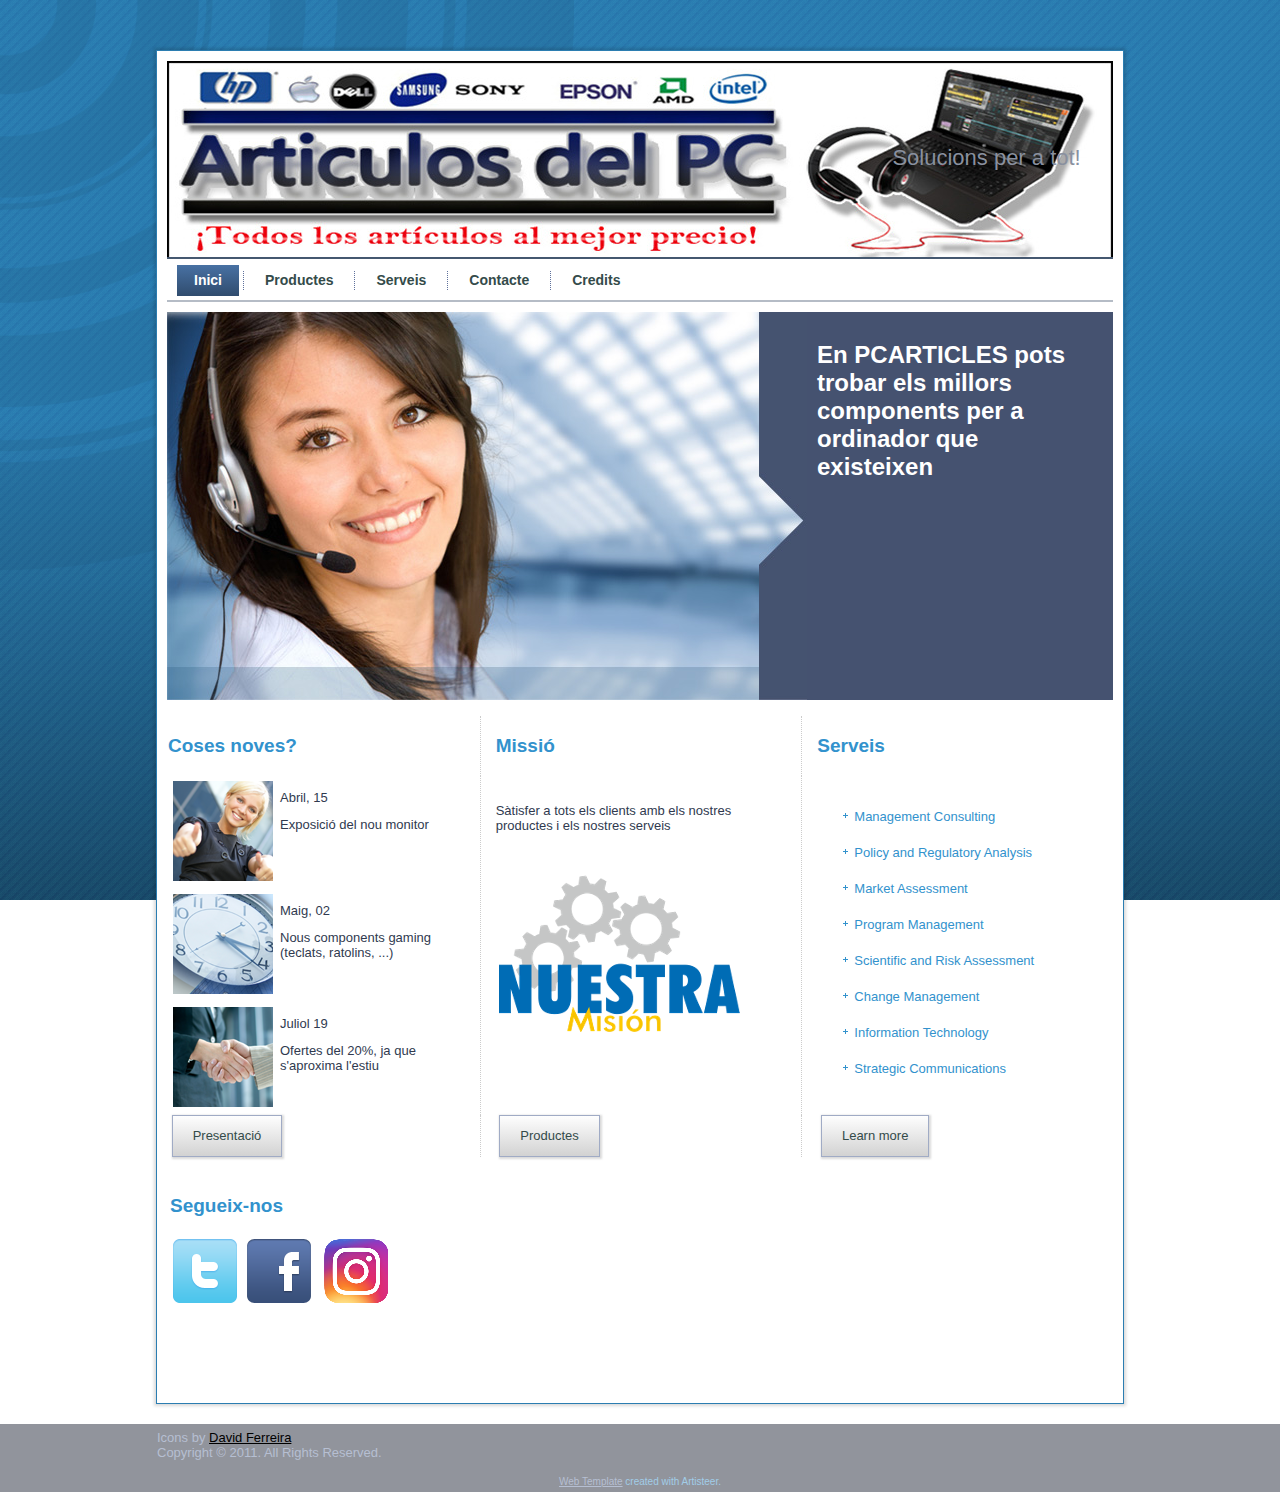
==== index.html @ 60d79641 "asfasf" ====
<!DOCTYPE html>
<html dir="ltr" lang="en-US"><head><!-- Created by Artisteer v4.3.0.60745 -->
    <meta charset="utf-8">
    <title>Home</title>
    <meta name="viewport" content="initial-scale = 1.0, maximum-scale = 1.0, user-scalable = no, width = device-width">

    <!--[if lt IE 9]><script src="https://html5shiv.googlecode.com/svn/trunk/html5.js"></script><![endif]-->
    <link rel="stylesheet" href="style.css" media="screen">
    <!--[if lte IE 7]><link rel="stylesheet" href="style.ie7.css" media="screen" /><![endif]-->
    <link rel="stylesheet" href="style.responsive.css" media="all">


    <script src="jquery.js"></script>
    <script src="script.js"></script>
    <script src="script.responsive.js"></script>
<meta name="description" content="Description">
<meta name="keywords" content="Keywords">


</head>
<body>
<div id="art-main">
    <div class="art-sheet clearfix">
<header class="art-header">

    <div class="art-shapes">
        
            </div>

<h1 class="art-headline">
    <a href="/">Solucions per a tot!</a>
</h1>





                
                    
</header>
<nav class="art-nav">
    <ul class="art-hmenu"><li><a href="inici.html" class="active">Inici</a></li><li><a href="productes.html">Productes</a><ul><li><a href="productes/monitor.html">Monitor</a></li><li><a href="productes/disc-dur.html">Disc Dur</a></li><li><a href="productes/dvdbluray.html">DVD/BluRay</a></li><li><a href="productes/memoria.html">Memòria</a></li><li><a href="productes/placa-base.html">Placa Base</a></li><li><a href="productes/processador.html">Processador</a></li></ul></li><li><a href="serveis.html">Serveis</a></li><li><a href="contacte.html">Contacte</a></li><li><a href="credits.html">Credits</a></li></ul> 
    </nav>
<div class="art-layout-wrapper">
                <div class="art-content-layout">
                    <div class="art-content-layout-row">
                        <div class="art-layout-cell art-content"><article class="art-post art-article">
                                
                                                
                <div class="art-postcontent art-postcontent-0 clearfix"><table class="art-article" border="0" cellspacing="0" cellpadding="0" style="margin:0;width:100%;">
<tbody>
<tr class="even">
<td style="padding-top:0;padding-right:0;padding-bottom:0;padding-left:0;width:640px;border-top-width:0;border-right-width:0;border-bottom-width:0;border-left-width:0;" id="header-image1"><img width="640" height="388" alt="" src="images/contentimage01-3.jpg" style="margin:0;" class=""></td>
<td style="background-color:rgb(69, 82, 112);padding-top:10px;padding-right:16px;padding-bottom:0;padding-left:10px;border-top-width:0;border-right-width:0;border-bottom-width:0;border-left-width:0;">
<h2><span style="color: rgb(255, 255, 255);">En PCARTICLES pots trobar els millors components per a ordinador que existeixen</span></h2>
<p><span style="color: rgb(255, 255, 255); font-size: 16px;"><br></span></p>
<p>&nbsp;&nbsp;</p>
</td>
</tr>
</tbody>
</table>
<br>
<table class="art-article" border="0" cellspacing="0" cellpadding="0" style="width:100%;">
<tbody>
<tr class="even">
<td style="width:33%;padding-top:0;padding-right:15px;padding-bottom:0;padding-left:0;border-top-width:0;border-right:1px dotted #cccccc;border-bottom-width:0;border-left-width:0;">
<h3>Coses noves?</h3>
</td>
<td style="padding-top:0;padding-right:15px;padding-bottom:0;padding-left:15px;width:34%;border-top-width:0;border-right:1px dotted #cccccc;border-bottom-width:0;border-left-width:0;">
<h3>Missió</h3>
</td>
<td style="width:33%;padding-top:0;padding-right:0;padding-bottom:0;padding-left:15px;border-top-width:0;border-right-width:0;border-bottom-width:0;border-left-width:0;">
<h3>Serveis</h3>
</td>
</tr>
<tr class="even">
<td style="width:33%;padding-top:0;padding-right:15px;padding-bottom:0;padding-left:0;border-top-width:0;border-right:1px dotted #cccccc;border-bottom-width:0;border-left-width:0;">
<table class="art-article" border="0" cellspacing="0" cellpadding="0" style="width:100%;margin:0;">
<tbody>
<tr class="even">
<td style="border-top-width:0;border-right-width:0;border-bottom-width:0;border-left-width:0;"><img width="100" height="100" alt="" src="images/001.png" class=""></td>
<td style="border-top-width:0;border-right-width:0;border-bottom-width:0;border-left-width:0;">
<p>Abril, 15</p>
<p>Exposició del nou monitor</p>
</td>
</tr>
<tr>
<td style="border-top-width:0;border-right-width:0;border-bottom-width:0;border-left-width:0;"><img width="100" height="100" alt="" src="images/002.png" class=""></td>
<td style="border-top-width:0;border-right-width:0;border-bottom-width:0;border-left-width:0;">
<p>Maig, 02</p>
<p>Nous components gaming (teclats, ratolins, ...)&nbsp;</p>
</td>
</tr>
<tr class="even">
<td style="border-top-width:0;border-right-width:0;border-bottom-width:0;border-left-width:0;"><img width="100" height="100" alt="" src="images/003.png" class=""></td>
<td style="border-top-width:0;border-right-width:0;border-bottom-width:0;border-left-width:0;">
<p>Juliol 19</p>
<p>Ofertes del 20%, ja que s'aproxima l'estiu</p>
</td>
</tr>
</tbody>
</table>
</td>
<td style="padding-top:0;padding-right:15px;padding-bottom:0;padding-left:15px;width:34%;border-top-width:0;border-right:1px dotted #cccccc;border-bottom-width:0;border-left-width:0;">&nbsp;
<p>Sàtisfer a tots els clients amb els nostres productes i els nostres serveis</p><p><br></p><p><img width="241" height="157" alt="" class="art-lightbox" src="images/Nuestra-MISION.png"><br></p>
</td>
<td style="width:33%;padding-top:0;padding-right:0;padding-bottom:0;padding-left:15px;border-top-width:0;border-right-width:0;border-bottom-width:0;border-left-width:0;">&nbsp;
<ul>
<li><span style="color:rgb(48, 58, 79);"><a href="#" >Management Consulting</a></span></li>
<li><span style="color:rgb(48, 58, 79);"><a href="#">Policy and Regulatory Analysis</a></span></li>
<li><span style="color:rgb(48, 58, 79);"><a href="#">Market Assessment</a></span></li>
<li><span style="color:rgb(48, 58, 79);"><a href="#">Program Management</a></span></li>
<li><span style="color:rgb(48, 58, 79);"><a href="#">Scientific and Risk Assessment</a></span></li>
<li><span style="color:rgb(48, 58, 79);"><a href="#">Change Management</a></span></li>
<li><span style="color:rgb(48, 58, 79);"><a href="#" >Information Technology</a></span></li>
<li><span style="color:rgb(48, 58, 79);"><a href="#" >Strategic Communications</a></span></li>
</ul>
</td>
</tr>
<tr class="even">
<td style="width:33%;padding-top:0;padding-right:15px;padding-bottom:0;padding-left:0;border-top-width:0;border-right:1px dotted #cccccc;border-bottom-width:0;border-left-width:0;">&nbsp;<a href="#" class="art-button">Presentació</a>&nbsp;</td>
<td style="padding-top:0;padding-right:15px;padding-bottom:0;padding-left:15px;width:34%;border-top-width:0;border-right:1px dotted #cccccc;border-bottom-width:0;border-left-width:0;">&nbsp;<a href="#" class="art-button">Productes</a>&nbsp;</td>
<td style="width:33%;padding-top:0;padding-right:0;padding-bottom:0;padding-left:15px;border-top-width:0;border-right-width:0;border-bottom-width:0;border-left-width:0;">&nbsp;<a href="#" class="art-button">Learn more</a>&nbsp;</td>
</tr>
</tbody>
</table>
<br>
<table class="art-article" border="0" cellspacing="0" cellpadding="0" style="width:100%;">
<tbody>
<tr class="even">
<td style="border-top-width:0;border-right-width:0;border-bottom-width:0;border-left-width:0;width:33%;">
<h3>Segueix-nos&nbsp;</h3>
<p><img width="64" height="64" alt="" src="images/1306145457_twitter.png" class="">&nbsp;<img width="64" height="64" alt="" src="images/1306145460_facebook.png">&nbsp;&nbsp;<img width="64" height="64" alt="" class="art-lightbox" src="images/Instagram-300x300.png"></p><br><p>&nbsp;</p></td></tr></tbody></table>
<br></div>
                                
                

</article></div>
                    </div>
                </div>
            </div>
    </div>
<footer class="art-footer">
  <div class="art-footer-inner">
<table class="art-article" border="0" cellspacing="0" cellpadding="0" style="width:990px;">
	<tbody>
		<tr class="even">
			<td style="padding-top:0;padding-right:0;padding-bottom:0;padding-left:0;border-top-width:0;border-right-width:0;border-bottom-width:0;border-left-width:0;">Icons by&nbsp;<a href="http://www.wpzoom.com/">David Ferreira</a><br>  Copyright © 2011. All Rights Reserved.</td>
		</tr>
	</tbody>
</table>
<p><br></p>
    <p class="art-page-footer">
        <span id="art-footnote-links"><a href="http://www.artisteer.com/" target="_blank">Web Template</a> created with Artisteer.</span>
    </p>
  </div>
</footer>

</div>


</body></html>
---- style.css ----
/* Created by Artisteer v4.3.0.60745 */

#art-main
{
   background: #2B7DB1 url('images/page.png') fixed;
   background: url('images/pageglare.png') no-repeat, -webkit-linear-gradient(top, rgba(48, 142, 200, 0.13) 0, rgba(48, 142, 200, 0.13) 420px, rgba(8, 24, 34, 0.1) 1050px) no-repeat, url('images/page.png'), -webkit-linear-gradient(top, #2A7AAC 0, #2A7AAC 420px, #0F2C3E 1050px) no-repeat;
   background: url('images/pageglare.png') no-repeat, -moz-linear-gradient(top, rgba(48, 142, 200, 0.13) 0, rgba(48, 142, 200, 0.13) 420px, rgba(8, 24, 34, 0.1) 1050px) no-repeat, url('images/page.png'), -moz-linear-gradient(top, #2A7AAC 0, #2A7AAC 420px, #0F2C3E 1050px) no-repeat;
   background: url('images/pageglare.png') no-repeat, -o-linear-gradient(top, rgba(48, 142, 200, 0.13) 0, rgba(48, 142, 200, 0.13) 420px, rgba(8, 24, 34, 0.1) 1050px) no-repeat, url('images/page.png'), -o-linear-gradient(top, #2A7AAC 0, #2A7AAC 420px, #0F2C3E 1050px) no-repeat;
   background: url('images/pageglare.png') no-repeat, -ms-linear-gradient(top, rgba(48, 142, 200, 0.13) 0, rgba(48, 142, 200, 0.13) 420px, rgba(8, 24, 34, 0.1) 1050px) no-repeat, url('images/page.png'), -ms-linear-gradient(top, #2A7AAC 0, #2A7AAC 420px, #0F2C3E 1050px) no-repeat;
   -svg-background: url('images/pageglare.png') no-repeat, linear-gradient(top, rgba(48, 142, 200, 0.13) 0, rgba(48, 142, 200, 0.13) 420px, rgba(8, 24, 34, 0.1) 1050px) no-repeat, url('images/page.png'), linear-gradient(top, #2A7AAC 0, #2A7AAC 420px, #0F2C3E 1050px) no-repeat;
   background: url('images/pageglare.png') no-repeat, linear-gradient(to bottom, rgba(48, 142, 200, 0.13) 0, rgba(48, 142, 200, 0.13) 420px, rgba(8, 24, 34, 0.1) 1050px) no-repeat, url('images/page.png'), linear-gradient(to bottom, #2A7AAC 0, #2A7AAC 420px, #0F2C3E 1050px) no-repeat;
   background-attachment: fixed, fixed, fixed, fixed !important;
   margin:0 auto;
   font-size: 13px;
   font-family: Arial, 'Arial Unicode MS', Helvetica, Sans-Serif;
   font-weight: normal;
   font-style: normal;
   position: relative;
   width: 100%;
   min-height: 100%;
   left: 0;
   top: 0;
   cursor:default;
   overflow:hidden;
}
table, ul.art-hmenu
{
   font-size: 13px;
   font-family: Arial, 'Arial Unicode MS', Helvetica, Sans-Serif;
   font-weight: normal;
   font-style: normal;
}

h1, h2, h3, h4, h5, h6, p, a, ul, ol, li
{
   margin: 0;
   padding: 0;
}

/* Reset buttons border. It's important for input and button tags. 
 * border-collapse should be separate for shadow in IE. 
 */
.art-button
{
   border-collapse: separate;
   -webkit-border-radius: 0;
   -webkit-background-origin: border !important;
   -moz-background-origin: border !important;
   background-origin: border-box !important;
   background: #FFFFFF;
   background: -webkit-linear-gradient(top, #FFFFFF 0, #D1D1D1 100%) no-repeat;
   background: -moz-linear-gradient(top, #FFFFFF 0, #D1D1D1 100%) no-repeat;
   background: -o-linear-gradient(top, #FFFFFF 0, #D1D1D1 100%) no-repeat;
   background: -ms-linear-gradient(top, #FFFFFF 0, #D1D1D1 100%) no-repeat;
   -svg-background: linear-gradient(top, #FFFFFF 0, #D1D1D1 100%) no-repeat;
   background: linear-gradient(to bottom, #FFFFFF 0, #D1D1D1 100%) no-repeat;
   -webkit-box-shadow:1px 1px 2px 1px rgba(0, 0, 0, 0.15);
   -moz-box-shadow:1px 1px 2px 1px rgba(0, 0, 0, 0.15);
   box-shadow:1px 1px 2px 1px rgba(0, 0, 0, 0.15);
   border:1px solid #A0ABC5;
   padding:0 20px;
   margin:0 auto;
   height:40px;
}

.art-postcontent,
.art-postheadericons,
.art-postfootericons,
.art-blockcontent,
ul.art-vmenu a 
{
   text-align: left;
}

.art-postcontent,
.art-postcontent li,
.art-postcontent table,
.art-postcontent a,
.art-postcontent a:link,
.art-postcontent a:visited,
.art-postcontent a.visited,
.art-postcontent a:hover,
.art-postcontent a.hovered
{
   font-family: Arial, 'Arial Unicode MS', Helvetica, Sans-Serif;
}

.art-postcontent p
{
   margin: 12px 0;
}

.art-postcontent h1, .art-postcontent h1 a, .art-postcontent h1 a:link, .art-postcontent h1 a:visited, .art-postcontent h1 a:hover,
.art-postcontent h2, .art-postcontent h2 a, .art-postcontent h2 a:link, .art-postcontent h2 a:visited, .art-postcontent h2 a:hover,
.art-postcontent h3, .art-postcontent h3 a, .art-postcontent h3 a:link, .art-postcontent h3 a:visited, .art-postcontent h3 a:hover,
.art-postcontent h4, .art-postcontent h4 a, .art-postcontent h4 a:link, .art-postcontent h4 a:visited, .art-postcontent h4 a:hover,
.art-postcontent h5, .art-postcontent h5 a, .art-postcontent h5 a:link, .art-postcontent h5 a:visited, .art-postcontent h5 a:hover,
.art-postcontent h6, .art-postcontent h6 a, .art-postcontent h6 a:link, .art-postcontent h6 a:visited, .art-postcontent h6 a:hover,
.art-blockheader .t, .art-blockheader .t a, .art-blockheader .t a:link, .art-blockheader .t a:visited, .art-blockheader .t a:hover,
.art-vmenublockheader .t, .art-vmenublockheader .t a, .art-vmenublockheader .t a:link, .art-vmenublockheader .t a:visited, .art-vmenublockheader .t a:hover,
.art-headline, .art-headline a, .art-headline a:link, .art-headline a:visited, .art-headline a:hover,
.art-slogan, .art-slogan a, .art-slogan a:link, .art-slogan a:visited, .art-slogan a:hover,
.art-postheader, .art-postheader a, .art-postheader a:link, .art-postheader a:visited, .art-postheader a:hover
{
   font-size: 32px;
   font-family: Arial, 'Arial Unicode MS', Helvetica, Sans-Serif;
   font-weight: bold;
   font-style: normal;
   text-decoration: none;
}

.art-postcontent a, .art-postcontent a:link
{
   font-family: Arial, 'Arial Unicode MS', Helvetica, Sans-Serif;
   text-decoration: none;
   color: #3292CD;
}

.art-postcontent a:visited, .art-postcontent a.visited
{
   font-family: Arial, 'Arial Unicode MS', Helvetica, Sans-Serif;
   text-decoration: none;
   color: #4A5878;
}

.art-postcontent  a:hover, .art-postcontent a.hover
{
   font-family: Arial, 'Arial Unicode MS', Helvetica, Sans-Serif;
   text-decoration: underline;
   color: #3292CD;
}

.art-postcontent h1
{
   color: #3292CD;
   margin-top: 21px;
   margin-bottom: 21px;
   font-size: 32px;
   font-family: Arial, 'Arial Unicode MS', Helvetica, Sans-Serif;
}

.art-blockcontent h1
{
   margin-top: 21px;
   margin-bottom: 21px;
   font-size: 32px;
   font-family: Arial, 'Arial Unicode MS', Helvetica, Sans-Serif;
}

.art-postcontent h1 a, .art-postcontent h1 a:link, .art-postcontent h1 a:hover, .art-postcontent h1 a:visited, .art-blockcontent h1 a, .art-blockcontent h1 a:link, .art-blockcontent h1 a:hover, .art-blockcontent h1 a:visited 
{
   font-size: 32px;
   font-family: Arial, 'Arial Unicode MS', Helvetica, Sans-Serif;
}

.art-postcontent h2
{
   color: #3292CD;
   margin-top: 19px;
   margin-bottom: 19px;
   font-size: 24px;
   font-family: Arial, 'Arial Unicode MS', Helvetica, Sans-Serif;
}

.art-blockcontent h2
{
   margin-top: 19px;
   margin-bottom: 19px;
   font-size: 24px;
   font-family: Arial, 'Arial Unicode MS', Helvetica, Sans-Serif;
}

.art-postcontent h2 a, .art-postcontent h2 a:link, .art-postcontent h2 a:hover, .art-postcontent h2 a:visited, .art-blockcontent h2 a, .art-blockcontent h2 a:link, .art-blockcontent h2 a:hover, .art-blockcontent h2 a:visited 
{
   font-size: 24px;
   font-family: Arial, 'Arial Unicode MS', Helvetica, Sans-Serif;
}

.art-postcontent h3
{
   color: #3292CD;
   margin-top: 19px;
   margin-bottom: 19px;
   font-size: 19px;
   font-family: Arial, 'Arial Unicode MS', Helvetica, Sans-Serif;
}

.art-blockcontent h3
{
   margin-top: 19px;
   margin-bottom: 19px;
   font-size: 19px;
   font-family: Arial, 'Arial Unicode MS', Helvetica, Sans-Serif;
}

.art-postcontent h3 a, .art-postcontent h3 a:link, .art-postcontent h3 a:hover, .art-postcontent h3 a:visited, .art-blockcontent h3 a, .art-blockcontent h3 a:link, .art-blockcontent h3 a:hover, .art-blockcontent h3 a:visited 
{
   font-size: 19px;
   font-family: Arial, 'Arial Unicode MS', Helvetica, Sans-Serif;
}

.art-postcontent h4
{
   color: #1F2533;
   margin-top: 20px;
   margin-bottom: 20px;
   font-size: 16px;
   font-family: Arial, 'Arial Unicode MS', Helvetica, Sans-Serif;
}

.art-blockcontent h4
{
   margin-top: 20px;
   margin-bottom: 20px;
   font-size: 16px;
   font-family: Arial, 'Arial Unicode MS', Helvetica, Sans-Serif;
}

.art-postcontent h4 a, .art-postcontent h4 a:link, .art-postcontent h4 a:hover, .art-postcontent h4 a:visited, .art-blockcontent h4 a, .art-blockcontent h4 a:link, .art-blockcontent h4 a:hover, .art-blockcontent h4 a:visited 
{
   font-size: 16px;
   font-family: Arial, 'Arial Unicode MS', Helvetica, Sans-Serif;
}

.art-postcontent h5
{
   color: #1F2533;
   margin-top: 26px;
   margin-bottom: 26px;
   font-size: 13px;
   font-family: Arial, 'Arial Unicode MS', Helvetica, Sans-Serif;
}

.art-blockcontent h5
{
   margin-top: 26px;
   margin-bottom: 26px;
   font-size: 13px;
   font-family: Arial, 'Arial Unicode MS', Helvetica, Sans-Serif;
}

.art-postcontent h5 a, .art-postcontent h5 a:link, .art-postcontent h5 a:hover, .art-postcontent h5 a:visited, .art-blockcontent h5 a, .art-blockcontent h5 a:link, .art-blockcontent h5 a:hover, .art-blockcontent h5 a:visited 
{
   font-size: 13px;
   font-family: Arial, 'Arial Unicode MS', Helvetica, Sans-Serif;
}

.art-postcontent h6
{
   color: #4A5878;
   margin-top: 35px;
   margin-bottom: 35px;
   font-size: 11px;
   font-family: Arial, 'Arial Unicode MS', Helvetica, Sans-Serif;
}

.art-blockcontent h6
{
   margin-top: 35px;
   margin-bottom: 35px;
   font-size: 11px;
   font-family: Arial, 'Arial Unicode MS', Helvetica, Sans-Serif;
}

.art-postcontent h6 a, .art-postcontent h6 a:link, .art-postcontent h6 a:hover, .art-postcontent h6 a:visited, .art-blockcontent h6 a, .art-blockcontent h6 a:link, .art-blockcontent h6 a:hover, .art-blockcontent h6 a:visited 
{
   font-size: 11px;
   font-family: Arial, 'Arial Unicode MS', Helvetica, Sans-Serif;
}

header, footer, article, nav, #art-hmenu-bg, .art-sheet, .art-hmenu a, .art-vmenu a, .art-slidenavigator > a, .art-checkbox:before, .art-radiobutton:before
{
   -webkit-background-origin: border !important;
   -moz-background-origin: border !important;
   background-origin: border-box !important;
}

header, footer, article, nav, #art-hmenu-bg, .art-sheet, .art-slidenavigator > a, .art-checkbox:before, .art-radiobutton:before
{
   display: block;
   -webkit-box-sizing: border-box;
   -moz-box-sizing: border-box;
   box-sizing: border-box;
}

ul
{
   list-style-type: none;
}

ol
{
   list-style-position: inside;
}

html, body
{
   height: 100%;
}

/**
 * 2. Prevent iOS text size adjust after orientation change, without disabling
 *    user zoom.
 * https://github.com/necolas/normalize.css
 */

html {
   -ms-text-size-adjust: 100%;
   /* 2 */
    -webkit-text-size-adjust: 100%;
/* 2 */}

body
{
   padding: 0;
   margin:0;
   min-width: 968px;
   color: #303A4F;
}

.art-header:after, 
#art-header-bg:after, 
.art-layout-cell:after, 
.art-layout-wrapper:after, 
.art-footer:after, 
.art-nav:after, 
#art-hmenu-bg:after, 
.art-sheet:after,
.cleared, 
.clearfix:after 
{
   clear: both;
   display: table;
   content: '';
}

form
{
   padding: 0 !important;
   margin: 0 !important;
}

table.position
{
   position: relative;
   width: 100%;
   table-layout: fixed;
}

li h1, .art-postcontent li h1, .art-blockcontent li h1 
{
   margin:1px;
} 
li h2, .art-postcontent li h2, .art-blockcontent li h2 
{
   margin:1px;
} 
li h3, .art-postcontent li h3, .art-blockcontent li h3 
{
   margin:1px;
} 
li h4, .art-postcontent li h4, .art-blockcontent li h4 
{
   margin:1px;
} 
li h5, .art-postcontent li h5, .art-blockcontent li h5 
{
   margin:1px;
} 
li h6, .art-postcontent li h6, .art-blockcontent li h6 
{
   margin:1px;
} 
li p, .art-postcontent li p, .art-blockcontent li p 
{
   margin:1px;
}


.art-shapes
{
   position: absolute;
   top: 0;
   right: 0;
   bottom: 0;
   left: 0;
   overflow: hidden;
   z-index: 0;
}

.art-slider-inner {
   position: relative;
   overflow: hidden;
   width: 100%;
   height: 100%;
}

.art-slidenavigator > a {
   display: inline-block;
   vertical-align: middle;
   outline-style: none;
   font-size: 1px;
}

.art-slidenavigator > a:last-child {
   margin-right: 0 !important;
}

.art-headline
{
  display: inline-block;
  position: absolute;
  min-width: 50px;
  top: 86px;
  left: 92.71%;
  margin-left: -172px !important;
  line-height: 100%;
  -webkit-transform: rotate(0deg);
  -moz-transform: rotate(0deg);
  -o-transform: rotate(0deg);
  -ms-transform: rotate(0deg);
  transform: rotate(0deg);
  z-index: 101;
}

.art-headline, 
.art-headline a, 
.art-headline a:link, 
.art-headline a:visited, 
.art-headline a:hover
{
font-size: 22px;
font-family: Arial, 'Arial Unicode MS', Helvetica, Sans-Serif;
font-weight: normal;
font-style: normal;
text-decoration: none;
  padding: 0;
  margin: 0;
  color: #89909F !important;
  white-space: nowrap;
}






.art-sheet
{
   background: #FFFFFF;
   -webkit-box-shadow:0 0 3px 2px rgba(0, 0, 0, 0.15);
   -moz-box-shadow:0 0 3px 2px rgba(0, 0, 0, 0.15);
   box-shadow:0 0 3px 2px rgba(0, 0, 0, 0.15);
   border:1px solid #2B7DB1;
   padding:10px;
   margin:50px auto 0;
   position:relative;
   cursor:auto;
   width: 968px;
   z-index: auto !important;
}

.art-header
{
   margin:0 auto;
   background-repeat: no-repeat;
   height: 198px;
   background-image: url('images/header.jpg');
   background-position: 0 0;
   position: relative;
   z-index: auto !important;
}

.custom-responsive .art-header
{
   background-image: url('images/header.jpg');
   background-position: 0 0;
}

.default-responsive .art-header,
.default-responsive #art-header-bg
{
   background-image: url('images/header.jpg');
   background-position: center center;
   background-size: cover;
}

.art-header>.widget 
{
   position:absolute;
   z-index:101;
}

.art-nav
{
   background: #FFFFFF url('images/nav.png') bottom left repeat-x scroll;
   padding:6px;
   margin:0 auto;
   position: relative;
   z-index: 499;
   text-align: left;
}

ul.art-hmenu a, ul.art-hmenu a:link, ul.art-hmenu a:visited, ul.art-hmenu a:hover 
{
   outline: none;
   position: relative;
   z-index: 11;
}

ul.art-hmenu, ul.art-hmenu ul
{
   display: block;
   margin: 0;
   padding: 0;
   border: 0;
   list-style-type: none;
}

ul.art-hmenu li
{
   position: relative;
   z-index: 5;
   display: block;
   float: left;
   background: none;
   margin: 0;
   padding: 0;
   border: 0;
}

ul.art-hmenu li:hover
{
   z-index: 10000;
   white-space: normal;
}

ul.art-hmenu:after, ul.art-hmenu ul:after
{
   content: ".";
   height: 0;
   display: block;
   visibility: hidden;
   overflow: hidden;
   clear: both;
}

ul.art-hmenu, ul.art-hmenu ul 
{
   min-height: 0;
}

ul.art-hmenu 
{
   display: inline-block;
   vertical-align: middle;
}

.art-nav:before 
{
   content:' ';
}

.art-hmenu-extra1
{
   position: relative;
   display: block;
   float: left;
   width: auto;
   height: auto;
   background-position: center;
}

.art-hmenu-extra2
{
   position: relative;
   display: block;
   float: right;
   width: auto;
   height: auto;
   background-position: center;
}

.art-menuitemcontainer
{
   margin:0 auto;
}
ul.art-hmenu>li {
   margin-left: 9px;
}
ul.art-hmenu>li:first-child {
   margin-left: 4px;
}
ul.art-hmenu>li:last-child, ul.art-hmenu>li.last-child {
   margin-right: 4px;
}

ul.art-hmenu>li>a
{
   padding:0 17px;
   margin:0 auto;
   position: relative;
   display: block;
   height: 31px;
   cursor: pointer;
   text-decoration: none;
   color: #344B4A;
   line-height: 31px;
   text-align: center;
}

.art-hmenu>li>a, 
.art-hmenu>li>a:link, 
.art-hmenu>li>a:visited, 
.art-hmenu>li>a.active, 
.art-hmenu>li>a:hover
{
   font-size: 14px;
   font-family: Arial, 'Arial Unicode MS', Helvetica, Sans-Serif;
   font-weight: bold;
   font-style: normal;
   text-decoration: none;
   text-align: left;
}

ul.art-hmenu>li>a.active
{
   background: #3B5D87;
   background: -webkit-linear-gradient(top, #4871A3 0, #304C6E 100%) no-repeat;
   background: -moz-linear-gradient(top, #4871A3 0, #304C6E 100%) no-repeat;
   background: -o-linear-gradient(top, #4871A3 0, #304C6E 100%) no-repeat;
   background: -ms-linear-gradient(top, #4871A3 0, #304C6E 100%) no-repeat;
   -svg-background: linear-gradient(top, #4871A3 0, #304C6E 100%) no-repeat;
   background: linear-gradient(to bottom, #4871A3 0, #304C6E 100%) no-repeat;
   padding:0 17px;
   margin:0 auto;
   color: #FFFFFF;
   text-decoration: none;
}

ul.art-hmenu>li>a:visited, 
ul.art-hmenu>li>a:hover, 
ul.art-hmenu>li:hover>a {
   text-decoration: none;
}

ul.art-hmenu>li>a:hover, .desktop ul.art-hmenu>li:hover>a
{
   background: #2B7DB1;
   background: -webkit-linear-gradient(top, #3292CD 0, #246994 100%) no-repeat;
   background: -moz-linear-gradient(top, #3292CD 0, #246994 100%) no-repeat;
   background: -o-linear-gradient(top, #3292CD 0, #246994 100%) no-repeat;
   background: -ms-linear-gradient(top, #3292CD 0, #246994 100%) no-repeat;
   -svg-background: linear-gradient(top, #3292CD 0, #246994 100%) no-repeat;
   background: linear-gradient(to bottom, #3292CD 0, #246994 100%) no-repeat;
   padding:0 17px;
   margin:0 auto;
}
ul.art-hmenu>li>a:hover, 
.desktop ul.art-hmenu>li:hover>a {
   color: #FFFFFF;
   text-decoration: none;
}

ul.art-hmenu>li:before
{
   position:absolute;
   display: block;
   content:' ';
   top:0;
   left:  -9px;
   width:9px;
   height: 31px;
   background: url('images/menuseparator.png') center center no-repeat;
}
ul.art-hmenu>li:first-child:before{
   display:none;
}

ul.art-hmenu li li a
{
   background: #A0ABC5;
   border:1px solid #818FB1;
   padding:0 22px;
   margin:0 auto;
}
ul.art-hmenu li li 
{
   float: none;
   width: auto;
   margin-top: 0;
   margin-bottom: 0;
}

.desktop ul.art-hmenu li li ul>li:first-child 
{
   margin-top: 0;
}

ul.art-hmenu li li ul>li:last-child 
{
   margin-bottom: 0;
}

.art-hmenu ul a
{
   display: block;
   white-space: nowrap;
   height: 23px;
   min-width: 7em;
   border: 1px solid transparent;
   text-align: left;
   line-height: 23px;
   color: #1B2727;
   font-size: 12px;
   font-family: Arial, 'Arial Unicode MS', Helvetica, Sans-Serif;
   text-decoration: none;
   margin:0;
}

.art-hmenu li li a 
{
   border-top-width: 0 !important;
}
.art-hmenu li li:hover>a 
{
   border-top-width: 1px !important;
}
.art-hmenu ul>li:first-child>a 
{
   border-top-width: 1px !important;
}

.art-hmenu ul a:link, 
.art-hmenu ul a:visited, 
.art-hmenu ul a.active, 
.art-hmenu ul a:hover
{
   text-align: left;
   line-height: 23px;
   color: #1B2727;
   font-size: 12px;
   font-family: Arial, 'Arial Unicode MS', Helvetica, Sans-Serif;
   text-decoration: none;
   margin:0;
}

ul.art-hmenu ul li a:hover, .desktop ul.art-hmenu ul li:hover>a
{
   background: #818FB1;
   border:1px solid #5F719B;
   margin:0 auto;
}
.art-hmenu ul a:hover
{
   color: #000000;
}

.art-hmenu ul li a.art-hmenu-before-hovered 
{
   border-bottom-width: 0 !important;
}

.desktop .art-hmenu ul li:hover>a
{
   color: #000000;
}

ul.art-hmenu ul:before
{
   background: #5F719B;
   margin:0 auto;
   display: block;
   position: absolute;
   content: ' ';
   z-index: 1;
}
.desktop ul.art-hmenu li:hover>ul {
   visibility: visible;
   top: 100%;
}
.desktop ul.art-hmenu li li:hover>ul {
   top: 0;
   left: 100%;
}

ul.art-hmenu ul
{
   visibility: hidden;
   position: absolute;
   z-index: 10;
   left: 0;
   top: 0;
   background-image: url('images/spacer.gif');
}

.desktop ul.art-hmenu>li>ul
{
   padding: 10px 30px 30px 30px;
   margin: -10px 0 0 -30px;
}

.desktop ul.art-hmenu ul ul
{
   padding: 30px 30px 30px 10px;
   margin: -30px 0 0 -10px;
}

.desktop ul.art-hmenu ul.art-hmenu-left-to-right 
{
   right: auto;
   left: 0;
   margin: -10px 0 0 -30px;
}

.desktop ul.art-hmenu ul.art-hmenu-right-to-left 
{
   left: auto;
   right: 0;
   margin: -10px -30px 0 0;
}

.desktop ul.art-hmenu li li:hover>ul.art-hmenu-left-to-right {
   right: auto;
   left: 100%;
}
.desktop ul.art-hmenu li li:hover>ul.art-hmenu-right-to-left {
   left: auto;
   right: 100%;
}

.desktop ul.art-hmenu ul ul.art-hmenu-left-to-right
{
   right: auto;
   left: 0;
   padding: 30px 30px 30px 10px;
   margin: -30px 0 0 -10px;
}

.desktop ul.art-hmenu ul ul.art-hmenu-right-to-left
{
   left: auto;
   right: 0;
   padding: 30px 10px 30px 30px;
   margin: -30px -10px 0 0;
}

.desktop ul.art-hmenu li ul>li:first-child {
   margin-top: 0;
}
.desktop ul.art-hmenu li ul>li:last-child {
   margin-bottom: 0;
}

.desktop ul.art-hmenu ul ul:before
{
   border-radius: 0;
   top: 30px;
   bottom: 30px;
   right: 30px;
   left: 10px;
}

.desktop ul.art-hmenu>li>ul:before
{
   top: 10px;
   right: 30px;
   bottom: 30px;
   left: 30px;
}

.desktop ul.art-hmenu>li>ul.art-hmenu-left-to-right:before {
   right: 30px;
   left: 30px;
}
.desktop ul.art-hmenu>li>ul.art-hmenu-right-to-left:before {
   right: 30px;
   left: 30px;
}
.desktop ul.art-hmenu ul ul.art-hmenu-left-to-right:before {
   right: 30px;
   left: 10px;
}
.desktop ul.art-hmenu ul ul.art-hmenu-right-to-left:before {
   right: 10px;
   left: 30px;
}

.art-layout-wrapper
{
   position: relative;
   margin: 10px auto 0 auto;
   z-index: auto !important;
}

.art-content-layout
{
   display: table;
   width: 100%;
   table-layout: fixed;
}

.art-content-layout-row 
{
   display: table-row;
}

.art-layout-cell
{
   -webkit-box-sizing: border-box;
   -moz-box-sizing: border-box;
   box-sizing: border-box;
   display: table-cell;
   vertical-align: top;
}

/* need only for content layout in post content */ 
.art-postcontent .art-content-layout
{
   border-collapse: collapse;
}

.art-block
{
   margin:10px;
}
div.art-block img
{
   border: none;
   margin: 0;
}

.art-blockheader
{
   padding:6px 5px;
   margin:0 auto;
}
.art-blockheader .t,
.art-blockheader .t a,
.art-blockheader .t a:link,
.art-blockheader .t a:visited, 
.art-blockheader .t a:hover
{
   color: #000000;
   font-size: 14px;
   font-family: Arial, 'Arial Unicode MS', Helvetica, Sans-Serif;
   margin: 0 10px 0 5px;
}

.art-blockcontent
{
   padding:5px;
   margin:0 auto;
   color: #303A4F;
   font-size: 13px;
   font-family: Arial, 'Arial Unicode MS', Helvetica, Sans-Serif;
}
.art-blockcontent table,
.art-blockcontent li, 
.art-blockcontent a,
.art-blockcontent a:link,
.art-blockcontent a:visited,
.art-blockcontent a:hover
{
   color: #303A4F;
   font-size: 13px;
   font-family: Arial, 'Arial Unicode MS', Helvetica, Sans-Serif;
}

.art-blockcontent p
{
   margin: 6px 0;
}

.art-blockcontent a, .art-blockcontent a:link
{
   color: #3292CD;
   font-family: Arial, 'Arial Unicode MS', Helvetica, Sans-Serif;
   text-decoration: underline;
}

.art-blockcontent a:visited, .art-blockcontent a.visited
{
   color: #A6B1C9;
   font-family: Arial, 'Arial Unicode MS', Helvetica, Sans-Serif;
   text-decoration: none;
}

.art-blockcontent a:hover, .art-blockcontent a.hover
{
   color: #09BDDC;
   font-family: Arial, 'Arial Unicode MS', Helvetica, Sans-Serif;
   text-decoration: none;
}
.art-block ul>li:before
{
   content:url('images/blockbullets.png');
   margin-right:6px;
   bottom: 2px;
   position:relative;
   display:inline-block;
   vertical-align:middle;
   font-size:0;
   line-height:0;
   margin-left: -12px;
}
.opera .art-block ul>li:before
{
   /* Vertical-align:middle in Opera doesn't need additional offset */
    bottom: 0;
}

.art-block li
{
   font-size: 13px;
   font-family: Arial, 'Arial Unicode MS', Helvetica, Sans-Serif;
   line-height: 125%;
   color: #4F5F82;
}

.art-block ul>li, .art-block ol
{
   padding: 0;
}

.art-block ul>li
{
   padding-left: 12px;
}

.art-breadcrumbs
{
   margin:0 auto;
}

a.art-button,
a.art-button:link,
a:link.art-button:link,
body a.art-button:link,
a.art-button:visited,
body a.art-button:visited,
input.art-button,
button.art-button
{
   text-decoration: none;
   font-size: 13px;
   font-family: Arial, 'Arial Unicode MS', Helvetica, Sans-Serif;
   font-weight: normal;
   font-style: normal;
   position:relative;
   display: inline-block;
   vertical-align: middle;
   white-space: nowrap;
   text-align: center;
   color: #344B4A;
   margin: 0 5px 0 0 !important;
   overflow: visible;
   cursor: pointer;
   text-indent: 0;
   line-height: 40px;
   -webkit-box-sizing: content-box;
   -moz-box-sizing: content-box;
   box-sizing: content-box;
}

.art-button img
{
   margin: 0;
   vertical-align: middle;
}

.firefox2 .art-button
{
   display: block;
   float: left;
}

input, select, textarea, a.art-search-button span
{
   vertical-align: middle;
   font-size: 13px;
   font-family: Arial, 'Arial Unicode MS', Helvetica, Sans-Serif;
   font-weight: normal;
   font-style: normal;
}

.art-block select 
{
   width:96%;
}

input.art-button
{
   float: none !important;
   -webkit-appearance: none;
}

.art-button.active, .art-button.active:hover
{
   background: #78B7DE;
   background: -webkit-linear-gradient(top, #98C8E6 0, #5BA8D7 100%) no-repeat;
   background: -moz-linear-gradient(top, #98C8E6 0, #5BA8D7 100%) no-repeat;
   background: -o-linear-gradient(top, #98C8E6 0, #5BA8D7 100%) no-repeat;
   background: -ms-linear-gradient(top, #98C8E6 0, #5BA8D7 100%) no-repeat;
   -svg-background: linear-gradient(top, #98C8E6 0, #5BA8D7 100%) no-repeat;
   background: linear-gradient(to bottom, #98C8E6 0, #5BA8D7 100%) no-repeat;
   -webkit-box-shadow:1px 1px 2px 1px rgba(0, 0, 0, 0.15);
   -moz-box-shadow:1px 1px 2px 1px rgba(0, 0, 0, 0.15);
   box-shadow:1px 1px 2px 1px rgba(0, 0, 0, 0.15);
   border:1px solid #2B7DB1;
   padding:0 20px;
   margin:0 auto;
}
.art-button.active, .art-button.active:hover {
   color: #0C2331 !important;
}

.art-button.hover, .art-button:hover
{
   background: #B9DAEE;
   background: -webkit-linear-gradient(top, #DEEEF7 0, #98C8E6 100%) no-repeat;
   background: -moz-linear-gradient(top, #DEEEF7 0, #98C8E6 100%) no-repeat;
   background: -o-linear-gradient(top, #DEEEF7 0, #98C8E6 100%) no-repeat;
   background: -ms-linear-gradient(top, #DEEEF7 0, #98C8E6 100%) no-repeat;
   -svg-background: linear-gradient(top, #DEEEF7 0, #98C8E6 100%) no-repeat;
   background: linear-gradient(to bottom, #DEEEF7 0, #98C8E6 100%) no-repeat;
   -webkit-box-shadow:1px 1px 2px 1px rgba(0, 0, 0, 0.15);
   -moz-box-shadow:1px 1px 2px 1px rgba(0, 0, 0, 0.15);
   box-shadow:1px 1px 2px 1px rgba(0, 0, 0, 0.15);
   border:1px solid #469DD2;
   padding:0 20px;
   margin:0 auto;
}
.art-button.hover, .art-button:hover {
   color: #232939 !important;
}

input[type="text"], input[type="password"], input[type="email"], input[type="url"], input[type="color"], input[type="date"], input[type="datetime"], input[type="datetime-local"], input[type="month"], input[type="number"], input[type="range"], input[type="tel"], input[type="time"], input[type="week"], textarea
{
   background: #F9FAFB;
   border:1px solid rgba(70, 157, 210, 0.2);
   margin:0 auto;
}
input[type="text"], input[type="password"], input[type="email"], input[type="url"], input[type="color"], input[type="date"], input[type="datetime"], input[type="datetime-local"], input[type="month"], input[type="number"], input[type="range"], input[type="tel"], input[type="time"], input[type="week"], textarea
{
   width: auto;
   padding: 8px 0;
   color: #184663 !important;
   font-size: 13px;
   font-family: Arial, 'Arial Unicode MS', Helvetica, Sans-Serif;
   font-weight: normal;
   font-style: normal;
   text-shadow: none;
}
input.art-error, textarea.art-error
{
   background: #F9FAFB;
   border:1px solid #E2341D;
   margin:0 auto;
}
input.art-error, textarea.art-error {
   color: #184663 !important;
   font-size: 13px;
   font-family: Arial, 'Arial Unicode MS', Helvetica, Sans-Serif;
   font-weight: normal;
   font-style: normal;
}
form.art-search input[type="text"]
{
   background: #F9FAFB;
   border-radius: 0;
   border:1px solid #CCD6E0;
   margin:0 auto;
   width: 100%;
   padding: 0 0;
   -webkit-box-sizing: border-box;
   -moz-box-sizing: border-box;
   box-sizing: border-box;
   color: #184663 !important;
   font-size: 13px;
   font-family: Arial, 'Arial Unicode MS', Helvetica, Sans-Serif;
   font-weight: normal;
   font-style: normal;
}
form.art-search 
{
   background-image: none;
   border: 0;
   display:block;
   position:relative;
   top:0;
   padding:0;
   margin:5px;
   left:0;
   line-height: 0;
}

form.art-search input, a.art-search-button
{
   -webkit-appearance: none;
   top:0;
   right:0;
}

form.art-search>input, a.art-search-button{
   bottom:0;
   left:0;
   vertical-align: middle;
}

form.art-search input[type="submit"], input.art-search-button, a.art-search-button
{
   background: #A0ABC5;
   border-radius: 0;
   margin:0 auto;
}
form.art-search input[type="submit"], input.art-search-button, a.art-search-button {
   position:absolute;
   left:auto;
   display:block;
   border: 0;
   top: 1px;
   bottom: 1px;
   right: 	1px;
   padding:0 6px;
   color: #38435C !important;
   font-size: 13px;
   font-family: Arial, 'Arial Unicode MS', Helvetica, Sans-Serif;
   font-weight: normal;
   font-style: normal;
   cursor: pointer;
}

a.art-search-button span.art-search-button-text, a.art-search-button:after {
   vertical-align:middle;
}

a.art-search-button:after {
   display:inline-block;
   content:' ';
   height: 100%;
}

a.art-search-button, a.art-search-button span,
a.art-search-button:visited, a.art-search-button.visited,
a.art-search-button:hover, a.art-search-button.hover 
{
   text-decoration: none;
   font-size: 13px;
   font-family: Arial, 'Arial Unicode MS', Helvetica, Sans-Serif;
   font-weight: normal;
   font-style: normal;
}

a.art-search-button 
{
   line-height: 100% !important;
}

label.art-checkbox:before
{
   background: #F9FAFB;
   -webkit-border-radius:1px;
   -moz-border-radius:1px;
   border-radius:1px;
   border-width: 0;
   margin:0 auto;
   width:16px;
   height:16px;
}
label.art-checkbox
{
   cursor: pointer;
   font-size: 13px;
   font-family: Arial, 'Arial Unicode MS', Helvetica, Sans-Serif;
   font-weight: normal;
   font-style: normal;
   line-height: 16px;
   display: inline-block;
   color: #194967 !important;
}

.art-checkbox>input[type="checkbox"]
{
   margin: 0 5px 0 0;
}

label.art-checkbox.active:before
{
   background: #B1C9C7;
   -webkit-border-radius:1px;
   -moz-border-radius:1px;
   border-radius:1px;
   border-width: 0;
   margin:0 auto;
   width:16px;
   height:16px;
   display: inline-block;
}

label.art-checkbox.hovered:before
{
   background: #D5E2E1;
   -webkit-border-radius:1px;
   -moz-border-radius:1px;
   border-radius:1px;
   border-width: 0;
   margin:0 auto;
   width:16px;
   height:16px;
   display: inline-block;
}

label.art-radiobutton:before
{
   background: #F9FAFB;
   -webkit-border-radius:3px;
   -moz-border-radius:3px;
   border-radius:3px;
   border-width: 0;
   margin:0 auto;
   width:12px;
   height:12px;
}
label.art-radiobutton
{
   cursor: pointer;
   font-size: 13px;
   font-family: Arial, 'Arial Unicode MS', Helvetica, Sans-Serif;
   font-weight: normal;
   font-style: normal;
   line-height: 12px;
   display: inline-block;
   color: #194967 !important;
}

.art-radiobutton>input[type="radio"]
{
   vertical-align: baseline;
   margin: 0 5px 0 0;
}

label.art-radiobutton.active:before
{
   background: #B1C9C7;
   -webkit-border-radius:3px;
   -moz-border-radius:3px;
   border-radius:3px;
   border-width: 0;
   margin:0 auto;
   width:12px;
   height:12px;
   display: inline-block;
}

label.art-radiobutton.hovered:before
{
   background: #D5E2E1;
   -webkit-border-radius:3px;
   -moz-border-radius:3px;
   border-radius:3px;
   border-width: 0;
   margin:0 auto;
   width:12px;
   height:12px;
   display: inline-block;
}

.art-comments
{
   border-top:1px dotted #96B6B4;
   margin:0 auto;
   margin-top: 25px;
}

.art-comments h2
{
   color: #21302F;
}

.art-comment-inner
{
   background: #E2E8EE;
   background: transparent;
   -webkit-border-radius:2px;
   -moz-border-radius:2px;
   border-radius:2px;
   padding:5px;
   margin:0 auto;
   margin-left: 94px;
}
.art-comment-avatar 
{
   float:left;
   width:80px;
   height:80px;
   padding:1px;
   background:#fff;
   border:1px solid #E2E8EE;
}

.art-comment-avatar>img
{
   margin:0 !important;
   border:none !important;
}

.art-comment-content
{
   padding:10px 0;
   color: #303A4F;
   font-family: Arial, 'Arial Unicode MS', Helvetica, Sans-Serif;
}

.art-comment
{
   margin-top: 6px;
}

.art-comment:first-child
{
   margin-top: 0;
}

.art-comment-header
{
   color: #21302F;
   font-family: Arial, 'Arial Unicode MS', Helvetica, Sans-Serif;
   line-height: 100%;
}

.art-comment-header a, 
.art-comment-header a:link, 
.art-comment-header a:visited,
.art-comment-header a.visited,
.art-comment-header a:hover,
.art-comment-header a.hovered
{
   font-family: Arial, 'Arial Unicode MS', Helvetica, Sans-Serif;
   line-height: 100%;
}

.art-comment-header a, .art-comment-header a:link
{
   font-family: Arial, 'Arial Unicode MS', Helvetica, Sans-Serif;
   color: #729D9B;
}

.art-comment-header a:visited, .art-comment-header a.visited
{
   font-family: Arial, 'Arial Unicode MS', Helvetica, Sans-Serif;
   color: #729D9B;
}

.art-comment-header a:hover,  .art-comment-header a.hovered
{
   font-family: Arial, 'Arial Unicode MS', Helvetica, Sans-Serif;
   color: #729D9B;
}

.art-comment-content a, 
.art-comment-content a:link, 
.art-comment-content a:visited,
.art-comment-content a.visited,
.art-comment-content a:hover,
.art-comment-content a.hovered
{
   font-family: Arial, 'Arial Unicode MS', Helvetica, Sans-Serif;
}

.art-comment-content a, .art-comment-content a:link
{
   font-family: Arial, 'Arial Unicode MS', Helvetica, Sans-Serif;
   color: #2977A8;
}

.art-comment-content a:visited, .art-comment-content a.visited
{
   font-family: Arial, 'Arial Unicode MS', Helvetica, Sans-Serif;
   color: #404C68;
}

.art-comment-content a:hover,  .art-comment-content a.hovered
{
   font-family: Arial, 'Arial Unicode MS', Helvetica, Sans-Serif;
   color: #2977A8;
}

.art-pager
{
   background: #EFF2F5;
   background: -webkit-linear-gradient(top, #FFFFFF 0, #93A8BE 100%) no-repeat;
   background: -moz-linear-gradient(top, #FFFFFF 0, #93A8BE 100%) no-repeat;
   background: -o-linear-gradient(top, #FFFFFF 0, #93A8BE 100%) no-repeat;
   background: -ms-linear-gradient(top, #FFFFFF 0, #93A8BE 100%) no-repeat;
   -svg-background: linear-gradient(top, #FFFFFF 0, #93A8BE 100%) no-repeat;
   background: linear-gradient(to bottom, #FFFFFF 0, #93A8BE 100%) no-repeat;
   -webkit-border-radius:2px;
   -moz-border-radius:2px;
   border-radius:2px;
   border:1px solid #96B6B4;
   padding:5px;
}

.art-pager>*:last-child
{
   margin-right:0 !important;
}

.art-pager>span {
   cursor:default;
}

.art-pager>*
{
   background: #D5E2E1;
   background: -webkit-linear-gradient(top, #FFFFFF 0, #9CBAB8 100%) no-repeat;
   background: -moz-linear-gradient(top, #FFFFFF 0, #9CBAB8 100%) no-repeat;
   background: -o-linear-gradient(top, #FFFFFF 0, #9CBAB8 100%) no-repeat;
   background: -ms-linear-gradient(top, #FFFFFF 0, #9CBAB8 100%) no-repeat;
   -svg-background: linear-gradient(top, #FFFFFF 0, #9CBAB8 100%) no-repeat;
   background: linear-gradient(to bottom, #FFFFFF 0, #9CBAB8 100%) no-repeat;
   -webkit-border-radius:2px;
   -moz-border-radius:2px;
   border-radius:2px;
   border:1px solid #D5E2E1;
   padding:7px;
   margin:0 4px 0 auto;
   line-height: normal;
   position:relative;
   display:inline-block;
   margin-left: 0;
}

.art-pager a:link,
.art-pager a:visited,
.art-pager .active
{
   line-height: normal;
   font-family: Arial, 'Arial Unicode MS', Helvetica, Sans-Serif;
   text-decoration: none;
   color: #1B2727
;
}

.art-pager .active
{
   background: #B6BFC9;
   background: -webkit-linear-gradient(top, #E5E8EB 0, #8796A6 100%) no-repeat;
   background: -moz-linear-gradient(top, #E5E8EB 0, #8796A6 100%) no-repeat;
   background: -o-linear-gradient(top, #E5E8EB 0, #8796A6 100%) no-repeat;
   background: -ms-linear-gradient(top, #E5E8EB 0, #8796A6 100%) no-repeat;
   -svg-background: linear-gradient(top, #E5E8EB 0, #8796A6 100%) no-repeat;
   background: linear-gradient(to bottom, #E5E8EB 0, #8796A6 100%) no-repeat;
   border:1px solid #D5E2E1;
   padding:7px;
   margin:0 4px 0 auto;
   color: #FFFFFF
;
}

.art-pager .more
{
   background: #D5E2E1;
   background: -webkit-linear-gradient(top, #FFFFFF 0, #9CBAB8 100%) no-repeat;
   background: -moz-linear-gradient(top, #FFFFFF 0, #9CBAB8 100%) no-repeat;
   background: -o-linear-gradient(top, #FFFFFF 0, #9CBAB8 100%) no-repeat;
   background: -ms-linear-gradient(top, #FFFFFF 0, #9CBAB8 100%) no-repeat;
   -svg-background: linear-gradient(top, #FFFFFF 0, #9CBAB8 100%) no-repeat;
   background: linear-gradient(to bottom, #FFFFFF 0, #9CBAB8 100%) no-repeat;
   border:1px solid #D5E2E1;
   margin:0 4px 0 auto;
}
.art-pager a.more:link,
.art-pager a.more:visited
{
   color: #0D2635
;
}
.art-pager a:hover
{
   background: #B1C9C7;
   background: -webkit-linear-gradient(top, #E1EAEA 0, #81A7A5 100%) no-repeat;
   background: -moz-linear-gradient(top, #E1EAEA 0, #81A7A5 100%) no-repeat;
   background: -o-linear-gradient(top, #E1EAEA 0, #81A7A5 100%) no-repeat;
   background: -ms-linear-gradient(top, #E1EAEA 0, #81A7A5 100%) no-repeat;
   -svg-background: linear-gradient(top, #E1EAEA 0, #81A7A5 100%) no-repeat;
   background: linear-gradient(to bottom, #E1EAEA 0, #81A7A5 100%) no-repeat;
   border:1px solid #D5E2E1;
   padding:7px;
   margin:0 4px 0 auto;
}
.art-pager  a:hover,
.art-pager  a.more:hover
{
   color: #1D2A29
;
}
.art-pager>*:after
{
   margin:0 0 0 auto;
   display:inline-block;
   position:absolute;
   content: ' ';
   top:0;
   width:0;
   height:100%;
   right: 0;
   text-decoration:none;
}

.art-pager>*:last-child:after{
   display:none;
}

.art-commentsform
{
   background: #E2E8EE;
   background: transparent;
   padding:10px;
   margin:0 auto;
   margin-top:25px;
   color: #21302F;
}

.art-commentsform h2{
   padding-bottom:10px;
   margin: 0;
   color: #21302F;
}

.art-commentsform label {
   display: inline-block;
   line-height: 25px;
}

.art-commentsform input:not([type=submit]), .art-commentsform textarea {
   box-sizing: border-box;
   -moz-box-sizing: border-box;
   -webkit-box-sizing: border-box;
   width:100%;
   max-width:100%;
}

.art-commentsform .form-submit
{
   margin-top: 10px;
}

a img
{
   border: 0;
}

.art-article img, img.art-article, .art-block img, .art-footer img
{
   margin: 3px 3px 3px 3px;
}

.art-metadata-icons img
{
   border: none;
   vertical-align: middle;
   margin: 2px;
}

.art-article table, table.art-article
{
   border-collapse: collapse;
   margin: 1px;
}

.art-post .art-content-layout-br
{
   height: 0;
}

.art-article th, .art-article td
{
   padding: 2px;
   border: solid 1px #5F719B;
   vertical-align: top;
   text-align: left;
}

.art-article th
{
   text-align: center;
   vertical-align: middle;
   padding: 7px;
}

pre
{
   overflow: auto;
   padding: 0.1em;
}

.preview-cms-logo
{
   border: 0;
   margin: 1em 1em 0 0;
   float: left;
}

.image-caption-wrapper
{
   padding: 3px 3px 3px 3px;
   -webkit-box-sizing: border-box;
   -moz-box-sizing: border-box;
   box-sizing: border-box;
}

.image-caption-wrapper img
{
   margin: 0 !important;
   -webkit-box-sizing: border-box;
   -moz-box-sizing: border-box;
   box-sizing: border-box;
}

.image-caption-wrapper div.art-collage
{
   margin: 0 !important;
   -webkit-box-sizing: border-box;
   -moz-box-sizing: border-box;
   box-sizing: border-box;
}

.image-caption-wrapper p
{
   font-size: 80%;
   text-align: right;
   margin: 0;
}

.art-postmetadataheader
{
   background: #D5E2E1;
   background: transparent;
   border-bottom:1px solid #A0ABC5;
   margin:0 auto;
   position:relative;
   z-index:1;
   padding: 1px;
   margin-bottom: 5px;
}

.art-postheader
{
   color: #194967;
   margin: 5px 0;
   font-size: 20px;
   font-family: Arial, 'Arial Unicode MS', Helvetica, Sans-Serif;
}

.art-postheader a, 
.art-postheader a:link, 
.art-postheader a:visited,
.art-postheader a.visited,
.art-postheader a:hover,
.art-postheader a.hovered
{
   font-size: 20px;
   font-family: Arial, 'Arial Unicode MS', Helvetica, Sans-Serif;
}

.art-postheader a, .art-postheader a:link
{
   font-family: Arial, 'Arial Unicode MS', Helvetica, Sans-Serif;
   text-decoration: none;
   text-align: left;
   color: #2D83B9;
}

.art-postheader a:visited, .art-postheader a.visited
{
   font-family: Arial, 'Arial Unicode MS', Helvetica, Sans-Serif;
   text-decoration: none;
   text-align: left;
   color: #7181A8;
}

.art-postheader a:hover,  .art-postheader a.hovered
{
   font-family: Arial, 'Arial Unicode MS', Helvetica, Sans-Serif;
   text-decoration: none;
   text-align: left;
   color: #3292CD;
}

.art-postheadericons,
.art-postheadericons a,
.art-postheadericons a:link,
.art-postheadericons a:visited,
.art-postheadericons a:hover
{
   font-family: Arial, 'Arial Unicode MS', Helvetica, Sans-Serif;
   color: #303A4F;
}

.art-postheadericons
{
   padding: 1px;
}

.art-postheadericons a, .art-postheadericons a:link
{
   font-family: Arial, 'Arial Unicode MS', Helvetica, Sans-Serif;
   text-decoration: none;
   color: #496968;
}

.art-postheadericons a:visited, .art-postheadericons a.visited
{
   font-family: Arial, 'Arial Unicode MS', Helvetica, Sans-Serif;
   font-weight: normal;
   font-style: italic;
   text-decoration: none;
   color: #496968;
}

.art-postheadericons a:hover, .art-postheadericons a.hover
{
   font-family: Arial, 'Arial Unicode MS', Helvetica, Sans-Serif;
   font-weight: normal;
   font-style: italic;
   text-decoration: underline;
   color: #236690;
}

.art-postpdficon:before
{
   content:url('images/postpdficon.png');
   margin-right:6px;
   position:relative;
   display:inline-block;
   vertical-align:middle;
   font-size:0;
   line-height:0;
   bottom: auto;
}
.opera .art-postpdficon:before
{
   /* Vertical-align:middle in Opera doesn't need additional offset */
    bottom: 0;
}

.art-postprinticon:before
{
   content:url('images/postprinticon.png');
   margin-right:6px;
   bottom: 2px;
   position:relative;
   display:inline-block;
   vertical-align:middle;
   font-size:0;
   line-height:0;
}
.opera .art-postprinticon:before
{
   /* Vertical-align:middle in Opera doesn't need additional offset */
    bottom: 0;
}

.art-postemailicon:before
{
   content:url('images/postemailicon.png');
   margin-right:6px;
   position:relative;
   display:inline-block;
   vertical-align:middle;
   font-size:0;
   line-height:0;
   bottom: auto;
}
.opera .art-postemailicon:before
{
   /* Vertical-align:middle in Opera doesn't need additional offset */
    bottom: 0;
}

.art-postcontent ul>li:before,  .art-post ul>li:before,  .art-textblock ul>li:before
{
   content:url('images/postbullets.png');
   margin-right:6px;
   bottom: 2px;
   position:relative;
   display:inline-block;
   vertical-align:middle;
   font-size:0;
   line-height:0;
}
.opera .art-postcontent ul>li:before, .opera   .art-post ul>li:before, .opera   .art-textblock ul>li:before
{
   /* Vertical-align:middle in Opera doesn't need additional offset */
    bottom: 0;
}

.art-postcontent li, .art-post li, .art-textblock li
{
   font-size: 13px;
   font-family: Arial, 'Arial Unicode MS', Helvetica, Sans-Serif;
   line-height: 200%;
   color: #101219;
   margin: 10px 0 0 26px;
}

.art-postcontent ul>li, .art-post ul>li, .art-textblock ul>li, .art-postcontent ol, .art-post ol, .art-textblock ol
{
   padding: 0;
}

.art-postcontent ul>li, .art-post ul>li, .art-textblock ul>li
{
   padding-left: 11px;
}

.art-postcontent ul>li:before,  .art-post ul>li:before,  .art-textblock ul>li:before
{
   margin-left: -11px;
}

.art-postcontent ol, .art-post ol, .art-textblock ol, .art-postcontent ul, .art-post ul, .art-textblock ul
{
   margin: 1em 0 1em 26px;
}

.art-postcontent li ol, .art-post li ol, .art-textblock li ol, .art-postcontent li ul, .art-post li ul, .art-textblock li ul
{
   margin: 0.5em 0 0.5em 26px;
}

.art-postcontent li, .art-post li, .art-textblock li
{
   margin: 10px 0 0 0;
}

.art-postcontent ol>li, .art-post ol>li, .art-textblock ol>li
{
   /* overrides overflow for "ul li" and sets the default value */
  overflow: visible;
}

.art-postcontent ul>li, .art-post ul>li, .art-textblock ul>li
{
   /* makes "ul li" not to align behind the image if they are in the same line */
  overflow-x: visible;
   overflow-y: hidden;
}

blockquote
{
   background: #CCD2E0 url('images/postquote.png') no-repeat scroll;
   padding:2px 2px 2px 26px;
   margin:10px 10px 10px 50px;
   color: #0C0E13;
   font-family: Arial, 'Arial Unicode MS', Helvetica, Sans-Serif;
   font-weight: normal;
   font-style: italic;
   text-align: left;
   /* makes block not to align behind the image if they are in the same line */
  overflow: auto;
   clear:both;
}
blockquote a, .art-postcontent blockquote a, .art-blockcontent blockquote a, .art-footer blockquote a,
blockquote a:link, .art-postcontent blockquote a:link, .art-blockcontent blockquote a:link, .art-footer blockquote a:link,
blockquote a:visited, .art-postcontent blockquote a:visited, .art-blockcontent blockquote a:visited, .art-footer blockquote a:visited,
blockquote a:hover, .art-postcontent blockquote a:hover, .art-blockcontent blockquote a:hover, .art-footer blockquote a:hover
{
   color: #0C0E13;
   font-family: Arial, 'Arial Unicode MS', Helvetica, Sans-Serif;
   font-weight: normal;
   font-style: italic;
   text-align: left;
}

/* Override native 'p' margins*/
blockquote p,
.art-postcontent blockquote p,
.art-blockcontent blockquote p,
.art-footer blockquote p
{
   margin: 0;
   margin: 2px 0 2px 15px;
}

.art-postfootericons,
.art-postfootericons a,
.art-postfootericons a:link,
.art-postfootericons a:visited,
.art-postfootericons a:hover
{
   font-family: Arial, 'Arial Unicode MS', Helvetica, Sans-Serif;
   color: #303A4F;
}

.art-postfootericons
{
   padding: 1px;
}

.art-postfootericons a, .art-postfootericons a:link
{
   font-family: Arial, 'Arial Unicode MS', Helvetica, Sans-Serif;
   text-decoration: none;
   color: #236690;
}

.art-postfootericons a:visited, .art-postfootericons a.visited
{
   font-family: Arial, 'Arial Unicode MS', Helvetica, Sans-Serif;
   text-decoration: none;
   color: #496968;
}

.art-postfootericons a:hover, .art-postfootericons a.hover
{
   font-family: Arial, 'Arial Unicode MS', Helvetica, Sans-Serif;
   text-decoration: none;
   color: #172121;
}

.art-footer
{
   background: #232939;
   background: rgba(35, 41, 57, 0.5);
   margin:20px auto 0;
   position: relative;
   color: #B6BFD2;
   font-size: 13px;
   font-family: Arial, 'Arial Unicode MS', Helvetica, Sans-Serif;
   text-align: center;
   padding: 0;
}

.art-footer a,
.art-footer a:link,
.art-footer a:visited,
.art-footer a:hover,
.art-footer td, 
.art-footer th,
.art-footer caption
{
   color: #B6BFD2;
   font-size: 13px;
   font-family: Arial, 'Arial Unicode MS', Helvetica, Sans-Serif;
}

.art-footer p 
{
   padding:0;
   text-align: center;
}

.art-footer a,
.art-footer a:link
{
   color: #000000;
   font-family: Arial, 'Arial Unicode MS', Helvetica, Sans-Serif;
   text-decoration: underline;
}

.art-footer a:visited
{
   color: #9DA8C3;
   font-family: Arial, 'Arial Unicode MS', Helvetica, Sans-Serif;
   text-decoration: none;
}

.art-footer a:hover
{
   color: #09BDDC;
   font-family: Arial, 'Arial Unicode MS', Helvetica, Sans-Serif;
   text-decoration: underline;
}

.art-footer h1
{
   color: #7BA3A1;
   font-family: Arial, 'Arial Unicode MS', Helvetica, Sans-Serif;
}

.art-footer h2
{
   color: #96B6B4;
   font-family: Arial, 'Arial Unicode MS', Helvetica, Sans-Serif;
}

.art-footer h3
{
   color: #469DD2;
   font-family: Arial, 'Arial Unicode MS', Helvetica, Sans-Serif;
}

.art-footer h4
{
   color: #A0ABC5;
   font-family: Arial, 'Arial Unicode MS', Helvetica, Sans-Serif;
}

.art-footer h5
{
   color: #A0ABC5;
   font-family: Arial, 'Arial Unicode MS', Helvetica, Sans-Serif;
}

.art-footer h6
{
   color: #A0ABC5;
   font-family: Arial, 'Arial Unicode MS', Helvetica, Sans-Serif;
}

.art-footer img
{
   border: none;
   margin: 0;
}

.art-footer-inner
{
   margin: 0 auto;
   width:968px;
   padding:5px;
   padding-right: 15px;
   padding-left: 15px;
}

.art-rss-tag-icon
{
   background:  url('images/footerrssicon.png') no-repeat scroll;
   margin:0 auto;
   min-height:32px;
   min-width:32px;
   display: inline-block;
   text-indent: 35px;
   background-position: left center;
   vertical-align: middle;
}

.art-rss-tag-icon:empty
{
   vertical-align: middle;
}

.art-facebook-tag-icon
{
   background:  url('images/footerfacebookicon.png') no-repeat scroll;
   margin:0 auto;
   min-height:32px;
   min-width:32px;
   display: inline-block;
   text-indent: 35px;
   background-position: left center;
   vertical-align: middle;
}

.art-facebook-tag-icon:empty
{
   vertical-align: middle;
}

.art-twitter-tag-icon
{
   background:  url('images/footertwittericon.png') no-repeat scroll;
   margin:0 auto;
   min-height:32px;
   min-width:32px;
   display: inline-block;
   text-indent: 35px;
   background-position: left center;
   vertical-align: middle;
}

.art-twitter-tag-icon:empty
{
   vertical-align: middle;
}

.art-tumblr-tag-icon
{
   background:  url('images/tumblricon.png') no-repeat scroll;
   margin:0 auto;
   min-height:32px;
   min-width:32px;
   display: inline-block;
   text-indent: 35px;
   background-position: left center;
   vertical-align: middle;
}

.art-tumblr-tag-icon:empty
{
   vertical-align: middle;
}

.art-pinterest-tag-icon
{
   background:  url('images/pinteresticon.png') no-repeat scroll;
   margin:0 auto;
   min-height:32px;
   min-width:32px;
   display: inline-block;
   text-indent: 35px;
   background-position: left center;
   vertical-align: middle;
}

.art-pinterest-tag-icon:empty
{
   vertical-align: middle;
}

.art-vimeo-tag-icon
{
   background:  url('images/vimeoicon.png') no-repeat scroll;
   margin:0 auto;
   min-height:33px;
   min-width:32px;
   display: inline-block;
   text-indent: 35px;
   background-position: left center;
   vertical-align: middle;
}

.art-vimeo-tag-icon:empty
{
   vertical-align: middle;
}

.art-youtube-tag-icon
{
   background:  url('images/youtubeicon.png') no-repeat scroll;
   margin:0 auto;
   min-height:32px;
   min-width:32px;
   display: inline-block;
   text-indent: 35px;
   background-position: left center;
   vertical-align: middle;
}

.art-youtube-tag-icon:empty
{
   vertical-align: middle;
}

.art-linkedin-tag-icon
{
   background:  url('images/linkedinicon.png') no-repeat scroll;
   margin:0 auto;
   min-height:32px;
   min-width:32px;
   display: inline-block;
   text-indent: 35px;
   background-position: left center;
   vertical-align: middle;
}

.art-linkedin-tag-icon:empty
{
   vertical-align: middle;
}

.art-footer li
{
   font-size: 13px;
   font-family: Arial, 'Arial Unicode MS', Helvetica, Sans-Serif;
   color: #DAEBF6;
}

.art-page-footer, 
.art-page-footer a,
.art-page-footer a:link,
.art-page-footer a:visited,
.art-page-footer a:hover
{
   font-family: Arial;
   font-size: 10px;
   letter-spacing: normal;
   word-spacing: normal;
   font-style: normal;
   font-weight: normal;
   text-decoration: underline;
   color: #B6BFD2;
}

.art-page-footer
{
   position: relative;
   z-index: auto !important;
   padding: 1em;
   text-align: center !important;
   text-decoration: none;
   color: #A1CDE8;
}

.art-lightbox-wrapper 
{
   background: #333;
   background: rgba(0, 0, 0, .8);
   bottom: 0;
   left: 0;
   padding: 0 100px;
   position: fixed;
   right: 0;
   text-align: center;
   top: 0;
   z-index: 1000000;
}

.art-lightbox,
.art-lightbox-wrapper .art-lightbox-image
{
   cursor: pointer;
}

.art-lightbox-wrapper .art-lightbox-image
{
   border: 6px solid #fff;
   border-radius: 3px;
   display: none;
   max-width: 100%;
   vertical-align: middle;
}

.art-lightbox-wrapper .art-lightbox-image.active
{
   display: inline-block;
}

.art-lightbox-wrapper .lightbox-error
{
   background: #fff;
   border: 1px solid #b4b4b4;
   border-radius: 10px;
   box-shadow: 0 2px 5px #333;
   height: 80px;
   opacity: .95;
   padding: 20px;
   position: fixed;
   width: 300px;
   z-index: 100;
}

.art-lightbox-wrapper .loading
{
   background: #fff url('images/preloader-01.gif') center center no-repeat;
   border: 1px solid #b4b4b4;
   border-radius: 10px;
   box-shadow: 0 2px 5px #333;
   height: 32px;
   opacity: .5;
   padding: 10px;
   position: fixed;
   width: 32px;
   z-index: 10100;
}

.art-lightbox-wrapper .arrow
{
   cursor: pointer;
   height: 100px;
   opacity: .5;
   filter: alpha(opacity=50);
   position: fixed;
   width: 82px;
   z-index: 10003;
}

.art-lightbox-wrapper .arrow.left
{
   left: 9px;
}

.art-lightbox-wrapper .arrow.right
{
   right: 9px;
}

.art-lightbox-wrapper .arrow:hover
{
   opacity: 1;
   filter: alpha(opacity=100);
}

.art-lightbox-wrapper .arrow.disabled 
{
   display: none;
}

.art-lightbox-wrapper .arrow-t, 
.art-lightbox-wrapper .arrow-b
{
   background-color: #fff;
   border-radius: 3px;
   height: 6px;
   left: 26px;
   position: relative;
   width: 30px;
}

.art-lightbox-wrapper .arrow-t
{
   top: 38px;
}

.art-lightbox-wrapper .arrow-b
{
   top: 50px;
}

.art-lightbox-wrapper .close
{
   cursor: pointer;
   height: 22px;
   opacity: .5;
   filter: alpha(opacity=50);
   position: fixed;
   right: 39px;
   top: 30px;
   width: 22px;
   z-index: 10003;
}

.art-lightbox-wrapper .close:hover 
{
   opacity: 1;
   filter: alpha(opacity=100);
}

.art-lightbox-wrapper .close .cw, 
.art-lightbox-wrapper .close .ccw
{
   background-color: #fff;
   border-radius: 3px;
   height: 6px;
   position: absolute;
   left: -4px;
   top: 8px;
   width: 30px;
}

.art-lightbox-wrapper .cw
{
   transform: rotate(45deg);
   -ms-transform: rotate(45deg);
   /* IE 9 */
    -webkit-transform: rotate(45deg);
   /* Safari and Chrome */
    -o-transform: rotate(45deg);
   /* Opera */
    -moz-transform: rotate(45deg);
/* Firefox */}

.art-lightbox-wrapper .ccw
{
   transform: rotate(-45deg);
   -ms-transform: rotate(-45deg);
   /* IE 9 */
    -webkit-transform: rotate(-45deg);
   /* Safari and Chrome */
    -o-transform: rotate(-45deg);
   /* Opera */
    -moz-transform: rotate(-45deg);
/* Firefox */}

.art-lightbox-wrapper .close-alt, 
.art-lightbox-wrapper .arrow-right-alt, 
.art-lightbox-wrapper .arrow-left-alt 
{
   color: #fff;
   display: none;
   font-size: 2.5em;
   line-height: 100%;
}

.ie8 .art-lightbox-wrapper .close-alt, 
.ie8 .art-lightbox-wrapper .arrow-right-alt, 
.ie8 .art-lightbox-wrapper .arrow-left-alt 
{
   display: block;
}

.ie8 .art-lightbox-wrapper .cw, 
.ie8 .art-lightbox-wrapper .ccw 
{
   display: none;
}

.art-content-layout .art-content
{
   margin:0 auto;
}

/* Begin Additional CSS Styles */
.art-blockheader .t, .art-vmenublockheader .t {white-space: nowrap;}

#header-image1 img {
  display: block;
}
/* End Additional CSS Styles */
---- style.ie7.css ----
/* Created by Artisteer v4.3.0.60745 */

.art-header, #art-header-bg, .art-layout-cell, .art-layout-wrapper, .art-footer, .art-nav, #art-hmenu-bg, .art-sheet,
.clearfix {
   zoom: expression(this.runtimeStyle.zoom="1", this.appendChild(document.createElement("br")).className="cleared");
}

.art-textblock > div {
   display: block;
   line-height: normal;
   zoom: 1;
}

.art-header
{
   z-index: 1;
   background-image: [headerimage];
   background-position: [headerposition];
}

#art-header-bg 
{
   display: none;
}

.art-hmenu>li, .art-hmenu>li>a
{
   display: inline !important;
   zoom: 1;
   float: none !important;
   vertical-align: top;
}
ul.art-hmenu, ul.art-hmenu ul {
   zoom: expression(this.runtimeStyle.zoom="1", this.appendChild(document.createElement("br")).className="cleared");
}
#art-hmenu-bg 
{
   display: none;
}

ul.art-hmenu>li:first-child {
   padding-right:9px;
}
ul.art-hmenu>li{
   zoom:expression(runtimeStyle.zoom=1,insertBefore(document.createElement('span'),firstChild).className='art-hmenu-separator');
}
ul.art-hmenu>li>span.art-hmenu-separator
{
   position:absolute;
   display: block;
   top:0;
   left:  -9px;
   width: 9px;
   height: 31px;
   background: url('images/menuseparator.png') center center no-repeat;
}
ul.art-hmenu>li:first-child>span.art-hmenu-separator
{
   display:none;
}

ul.art-hmenu ul{
   background-color: #5F719B !important;
}

.art-content-layout, .art-content-layout-row, .art-layout-cell 
{
   display: block;
   zoom: 1;
}
.art-layout-cell
{
   position:relative;
   float: left;
   clear: right;
}

input[type="text"]
{
   margin:0 0 0 -3px;
   zoom:expression(runtimeStyle.zoom = 1, parentNode.insertBefore(document.createElement('div'), this).appendChild(this));
}

* html input[type="text"]
{
   margin :0;
}

form.art-search>input[type="text"]
{
   margin:0 0 0 -3px;
   zoom:expression(runtimeStyle.zoom = 1, parentNode.insertBefore(document.createElement('div'), this).appendChild(this));
}

form.art-search div>input[type="text"]
{
   width: 100%;
}

* html form.art-search>input[type="text"] 
{
   margin :0;
}

form.art-search
{
   zoom: 1;
}
.art-postmetadataheader{
   zoom:1;
}

.art-postheadericons span{
   zoom: 1;
}
.art-postcontent {
   height: 1%;
}

.art-postfootericons span{
   zoom: 1;
}
.close-alt, .arrow-right-alt, .arrow-left-alt {
   display: block !important;
}
.cw, .ccw {
   display: none !important;
}

.art-content 
{
   width: auto;
   float:none;
}
---- style.responsive.css ----
/* Created by Artisteer v4.3.0.60745 */

.responsive body
{
   min-width: 240px;
}
  
.responsive img 
{
   -webkit-box-sizing: border-box;
   -moz-box-sizing: border-box;
   box-sizing: border-box;
}  
  
.responsive .art-content-layout img,
.responsive .art-content-layout video
{
   max-width: 100%;
   height: auto !important;
}

.responsive.responsive-phone .art-content-layout img 
{
   margin: 1%;
}

.responsive.responsive-phone .art-collage,
.responsive.responsive-tablet .art-collage {
   margin: 0 !important;
}

.responsive .art-content-layout .art-sidebar0, 
.responsive .art-content-layout .art-sidebar1, 
.responsive .art-content-layout .art-sidebar2 
{
   width: auto !important;
}
    
.responsive .art-content-layout, 
.responsive .art-content-layout-row, 
.responsive .art-layout-cell 
{
   display: block;
}

.responsive .art-content-layout, 
.responsive .art-content-layout-row
{
   padding: 0;
}
    
.responsive .image-caption-wrapper 
{
   width: auto;
}

.responsive.responsive-tablet .art-vmenublock,
.responsive.responsive-tablet .art-block
{
   margin-left: 1%;
   margin-right: 1%;
   width: 48%;
   float: left;
   -webkit-box-sizing: border-box;
   -moz-box-sizing: border-box;
   box-sizing: border-box;
}

.responsive .art-responsive-embed 
{
   height: 0;
   padding-bottom: 56.25%;
   /* 16:9 */
    position: relative;
}

.responsive .art-responsive-embed iframe,
.responsive .art-responsive-embed object,
.responsive .art-responsive-embed embed
{
   height: 100%;
   left: 0;
   position: absolute;
   top: 0;
   width: 100%;
}

.responsive .art-sheet
{
   width: auto !important;
   min-width: 240px !important;
   max-width: none !important;
   margin-right: 1% !important;
   margin-left: 1% !important;
   margin-top: 1% !important;
}

#art-resp {
   display: none;
}

@media all and (max-width: 967px)
{
    #art-resp, #art-resp-t { display: block; }
    #art-resp-m { display: none; }
}

@media all and (max-width: 480px)
{
    #art-resp, #art-resp-m { display: block; }
    #art-resp-t { display: none; }
}

#art-resp-desktop {
   display: none;
}
#art-resp-tablet-landscape {
   display: none;
}
#art-resp-tablet-portrait {
   display: none;
}
#art-resp-phone-landscape {
   display: none;
}
#art-resp-phone-portrait {
   display: none;
}

@media (min-width: 1200px)
{
    #art-resp-desktop { display: block; }
}

@media (min-width: 980px) and (max-width: 1199px)
{
    #art-resp-tablet-landscape { display: block; }
}

@media (min-width: 768px) and (max-width: 979px)
{
    #art-resp-tablet-portrait { display: block; }
}

@media (min-width: 480px) and (max-width: 767px)
{
    #art-resp-phone-landscape { display: block; }
}

@media (max-width: 479px)
{
    #art-resp-phone-portrait { display: block; }
}
.responsive .art-header 
{
   width: auto !important;
   max-width: none !important;
   min-height: 100px !important;
   min-width: 0 !important;
   text-align: center;
}

.default-responsive .art-header 
{
   height: auto;
}

.default-responsive .art-header *
{
   position: relative;
   text-align: center;
   -webkit-transform: none !important;
   -moz-transform: none !important;
   -o-transform: none !important;
   -ms-transform: none !important;
   transform: none !important;
}

.default-responsive .art-header .art-headline, 
.default-responsive .art-header .art-slogan 
{
   display: block !important;
   top: 0 !important;
   left: 0 !important;
   margin: 2% !important;
   text-align: center !important;
}
    
.default-responsive .art-header .art-headline a, 
.default-responsive .art-header .art-slogan 
{
   white-space: normal !important;
}

.default-responsive .art-header .art-logo
{
   display: inline-block;
   margin: auto !important;
   left: auto;
   top: auto !important;
   width: auto;
   height: auto;
}

.responsive .art-header .art-slidenavigator 
{
   position: absolute;
}

.default-responsive .art-header .art-positioncontrol 
{
   display: block !important;
   position: relative !important;
   top: auto !important;
   right: auto !important;
   bottom: auto !important;
   left: auto !important;
   margin: 2% auto !important;
   width: auto !important;
   height: auto !important;
}

.responsive .art-header #art-flash-area
{
   display: none;
}

/* Search and other elements in header element directly */
.default-responsive .art-header>.art-textblock
{
   position: relative !important;
   display: block !important;
   margin: 1% auto !important;
   width: 75% !important;
   top: auto !important;
   right: auto !important;
   bottom: auto !important;
   left: auto !important;
}

.default-responsive .art-header .art-textblock 
{
   position: relative !important;
   display: block !important;
   margin: auto !important;
   left: 0 !important;
   right: 0 !important;
   top: auto !important;
   height: auto !important;
   width: auto;
   background-image: none;
}

/* '.art-header *' used noram align, but for '.art-textblock *' we must force align because of preview */
.responsive .art-header .art-textblock *
{
   text-align: center !important;
}

.default-responsive .art-header .art-shapes > .art-textblock,
.default-responsive .art-header .art-slide-item > .art-textblock
{
   display: none !important;
}

.default-responsive .art-header .art-shapes > .art-textblock *
{
   text-align: center !important;
   width: auto !important;
   height: auto !important;
   display: block;
}

.default-responsive .art-header .art-slider .art-textblock *
{
   text-align: center !important;
   width: auto !important;
   height: auto !important;
   display: block;
}

/* For icons like facebook, rss, etc. */
.responsive .art-header>.art-textblock>div 
{
   width: 100%;
}
/* dynamic width nav */
.responsive nav.art-nav,
.responsive .art-nav-inner
{
   width: auto !important;
   position: relative !important;
   top: auto !important;
   left: auto !important;
   right: auto !important;
   bottom: auto !important;
   margin-top: 0;
   margin-bottom: 0;
   min-width: 0;
   text-align: left !important;
}

.responsive nav.art-nav
{
   min-width: 1%;
}

.responsive .art-nav 
{
   padding-left: 0;
   padding-right: 0;
}

/* full width hmenu, instead of inline-block */
.responsive .art-nav ul.art-hmenu 
{
   float: none;
   text-align: center;
   display: none;
}

/* elements on different lines */
.responsive .art-nav ul.art-hmenu li,
.responsive .art-hmenu-extra1,
.responsive .art-hmenu-extra2
{
   float: none;
}
  
/* horizontal margins */
.responsive .art-nav ul.art-hmenu>li:first-child, 
.responsive .art-nav ul.art-hmenu>li:last-child, 
.responsive .art-nav ul.art-hmenu>li
{
   margin-left: 0;
   margin-right: 0;
}
 
/* separator */ 
.responsive .art-nav ul.art-hmenu>li:before
{
   display: none;
}

/* vertical distance between items */
.responsive .art-nav ul.art-hmenu a
{
   margin-top: 1px !important;
   margin-bottom: 1px !important;
   height: auto;
   white-space: normal;
}

.responsive .art-nav ul.art-hmenu>li:first-child>a
{
   margin-top: 0 !important;
}

.responsive .art-nav ul.art-hmenu>li:last-child>a
{
   margin-bottom: 0 !important;
}

/* fixes for extended menu */
.responsive .art-nav .ext, 
.responsive .art-nav ul.art-hmenu>li>ul, 
.responsive .art-nav ul.art-hmenu>li>ul>li,
.responsive .art-nav ul.art-hmenu>li>ul>li a
{
   width: auto !important;
}

/* submenu position on hover */
.responsive .art-nav ul.art-hmenu ul
{
   left: auto !important;
   right: auto !important;
   top: auto !important;
   bottom: auto !important;
   display: none !important;
   position: relative !important;
   visibility: visible !important;
}

.responsive .art-nav ul.art-hmenu li.active>ul
{
   display: block !important;
}
.responsive .art-nav ul.art-hmenu ul li.active>a
{
   font-weight: bold;
}

.art-nav .art-menu-btn 
{
   border: 1px solid #404040;
   border-radius: 3px;
   box-shadow: 0 0 3px 0 rgba(0, 0, 0, .2);
   display: none;
   -svg-background: linear-gradient(to bottom, #707070 0, #000 100%);
   background: -ms-linear-gradient(top, #707070 0, #000 100%);
   background: -moz-linear-gradient(top, #707070 0, #000 100%);
   background: -o-linear-gradient(top, #707070 0, #000 100%);
   background: -webkit-gradient(linear, left top, left bottom, color-stop(0, #707070), color-stop(1, #000));
   background: -webkit-linear-gradient(top, #707070 0, #000 100%);
   background: linear-gradient(to bottom, #707070 0, #000 100%);
   margin: 3px;
   outline: none;
   padding: 5px;
   position: relative;
   vertical-align: bottom;
   width: 20px;
}

.art-nav .art-menu-btn span 
{
   background: #E0E0E0;
   border-radius: 2px;
   display: block;
   height: 3px;
   margin: 3px 1px;
   position: relative;
   -moz-transition: background .2s;
   -o-transition: background .2s;
   -webkit-transition: background .2s;
   transition: background .2s;
}

.art-nav .art-menu-btn:hover span
{
   background: #f3f3f3;
}

.responsive .art-nav .art-menu-btn 
{
   display: inline-block;
}

.responsive .art-nav .art-hmenu.visible 
{
   display: block;
}

.responsive .art-nav ul.art-hmenu>li>ul>li:first-child:after 
{
   display: none;
}
.responsive .art-nav ul.art-hmenu ul a
{
   padding-left: 4% !important;
}
.responsive .art-nav ul.art-hmenu ul ul a
{
   padding-left: 6% !important;
}
.responsive .art-nav ul.art-hmenu ul ul ul a
{
   padding-left: 8% !important;
}
.responsive .art-nav ul.art-hmenu ul ul ul ul a
{
   padding-left: 10% !important;
}
.responsive .art-nav ul.art-hmenu ul ul ul ul ul a
{
   padding-left: 12% !important;
}
  
.responsive .art-nav ul.art-hmenu>li>ul
{
   padding: 0;
}
  
.responsive .art-nav ul.art-hmenu>li>ul:before
{
   top: 0;
   right: 0;
   bottom: 0;
   left: 0;
}

.responsive .art-content-layout, 
.responsive .art-content-layout-row, 
.responsive .art-layout-cell 
{
   display: block;
}

.responsive .art-layout-cell 
{
   width: auto !important;
   height: auto !important;
}

.responsive .art-content-layout:after, 
.responsive .art-content-layout-row:after, 
.responsive .art-layout-cell:after 
{
   content: ".";
   display: block;
   height: 0;
   clear: both;
   visibility: hidden;
}

.responsive .responsive-tablet-layout-cell,
.responsive.responsive-tablet .art-footer .art-content-layout .art-layout-cell 
{
   margin: 1%;
   width: 98% !important;
   float: left;
   -webkit-box-sizing: border-box;
   -moz-box-sizing: border-box;
   box-sizing: border-box;
}

.responsive .responsive-layout-row-2 .responsive-tablet-layout-cell,
.responsive.responsive-tablet .art-footer .art-content-layout .responsive-layout-row-2 .art-layout-cell
{
   width: 48% !important;
}

.responsive .responsive-layout-row-3 .responsive-tablet-layout-cell,
.responsive.responsive-tablet .art-footer .art-content-layout .responsive-layout-row-3 .art-layout-cell
{
   width: 31% !important;
}
.responsive .art-post
{
   border-radius: 0;
}

.responsive .art-footer-inner
{
   width: auto;
   padding: 2% !important;
}
.responsive .art-footer
{
   margin-top: 1%;
}
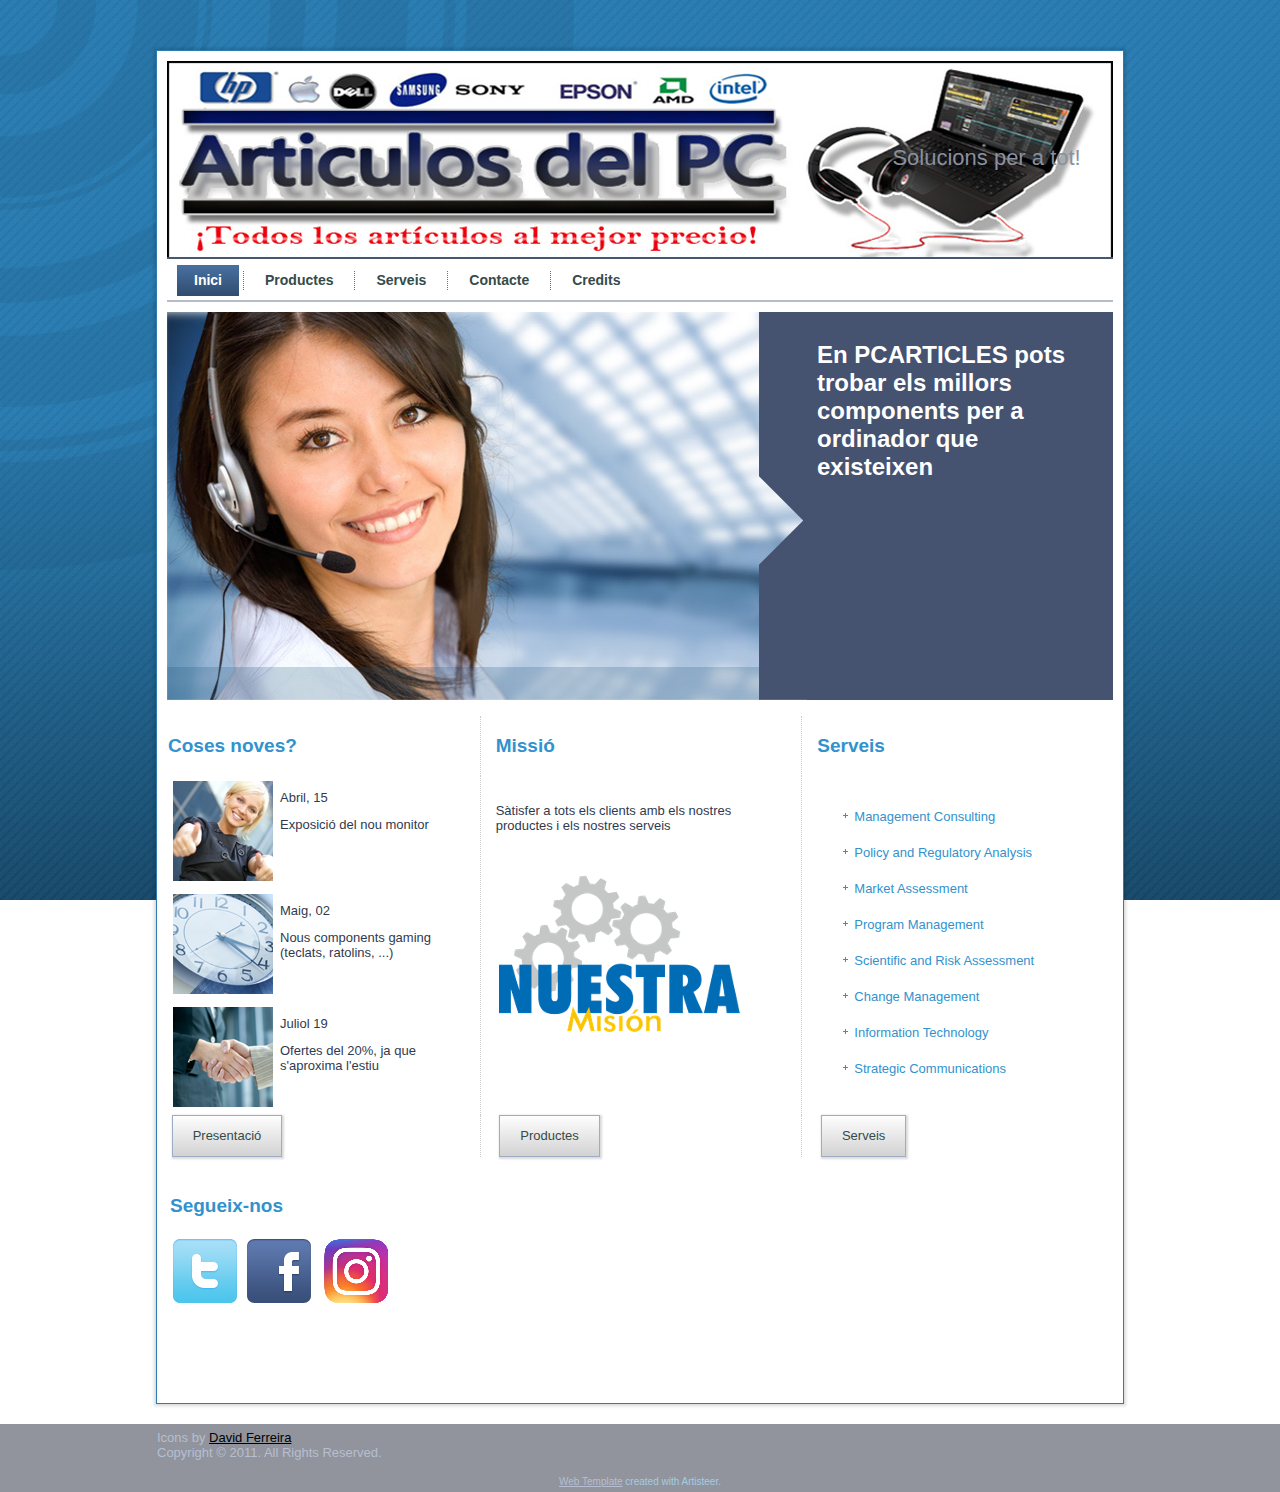
==== commit 6f5f8bb6: "saf" ====
--- a/index.html
+++ b/index.html
@@ -106,21 +106,21 @@
 </td>
 <td style="width:33%;padding-top:0;padding-right:0;padding-bottom:0;padding-left:15px;border-top-width:0;border-right-width:0;border-bottom-width:0;border-left-width:0;">&nbsp;
 <ul>
-<li><span style="color:rgb(48, 58, 79);"><a href="#" >Management Consulting</a></span></li>
-<li><span style="color:rgb(48, 58, 79);"><a href="#">Policy and Regulatory Analysis</a></span></li>
+<li><span style="color:rgb(48, 58, 79);"><a href="#">Management Consulting</a></span></li>
+<li><span style="color:rgb(48, 58, 79);"><a href="#" >Policy and Regulatory Analysis</a></span></li>
 <li><span style="color:rgb(48, 58, 79);"><a href="#">Market Assessment</a></span></li>
 <li><span style="color:rgb(48, 58, 79);"><a href="#">Program Management</a></span></li>
 <li><span style="color:rgb(48, 58, 79);"><a href="#">Scientific and Risk Assessment</a></span></li>
 <li><span style="color:rgb(48, 58, 79);"><a href="#">Change Management</a></span></li>
-<li><span style="color:rgb(48, 58, 79);"><a href="#" >Information Technology</a></span></li>
-<li><span style="color:rgb(48, 58, 79);"><a href="#" >Strategic Communications</a></span></li>
+<li><span style="color:rgb(48, 58, 79);"><a href="#">Information Technology</a></span></li>
+<li><span style="color:rgb(48, 58, 79);"><a href="#">Strategic Communications</a></span></li>
 </ul>
 </td>
 </tr>
 <tr class="even">
 <td style="width:33%;padding-top:0;padding-right:15px;padding-bottom:0;padding-left:0;border-top-width:0;border-right:1px dotted #cccccc;border-bottom-width:0;border-left-width:0;">&nbsp;<a href="#" class="art-button">Presentació</a>&nbsp;</td>
 <td style="padding-top:0;padding-right:15px;padding-bottom:0;padding-left:15px;width:34%;border-top-width:0;border-right:1px dotted #cccccc;border-bottom-width:0;border-left-width:0;">&nbsp;<a href="#" class="art-button">Productes</a>&nbsp;</td>
-<td style="width:33%;padding-top:0;padding-right:0;padding-bottom:0;padding-left:15px;border-top-width:0;border-right-width:0;border-bottom-width:0;border-left-width:0;">&nbsp;<a href="#" class="art-button">Learn more</a>&nbsp;</td>
+<td style="width:33%;padding-top:0;padding-right:0;padding-bottom:0;padding-left:15px;border-top-width:0;border-right-width:0;border-bottom-width:0;border-left-width:0;">&nbsp;<a href="#" class="art-button" >Serveis</a>&nbsp;</td>
 </tr>
 </tbody>
 </table>
